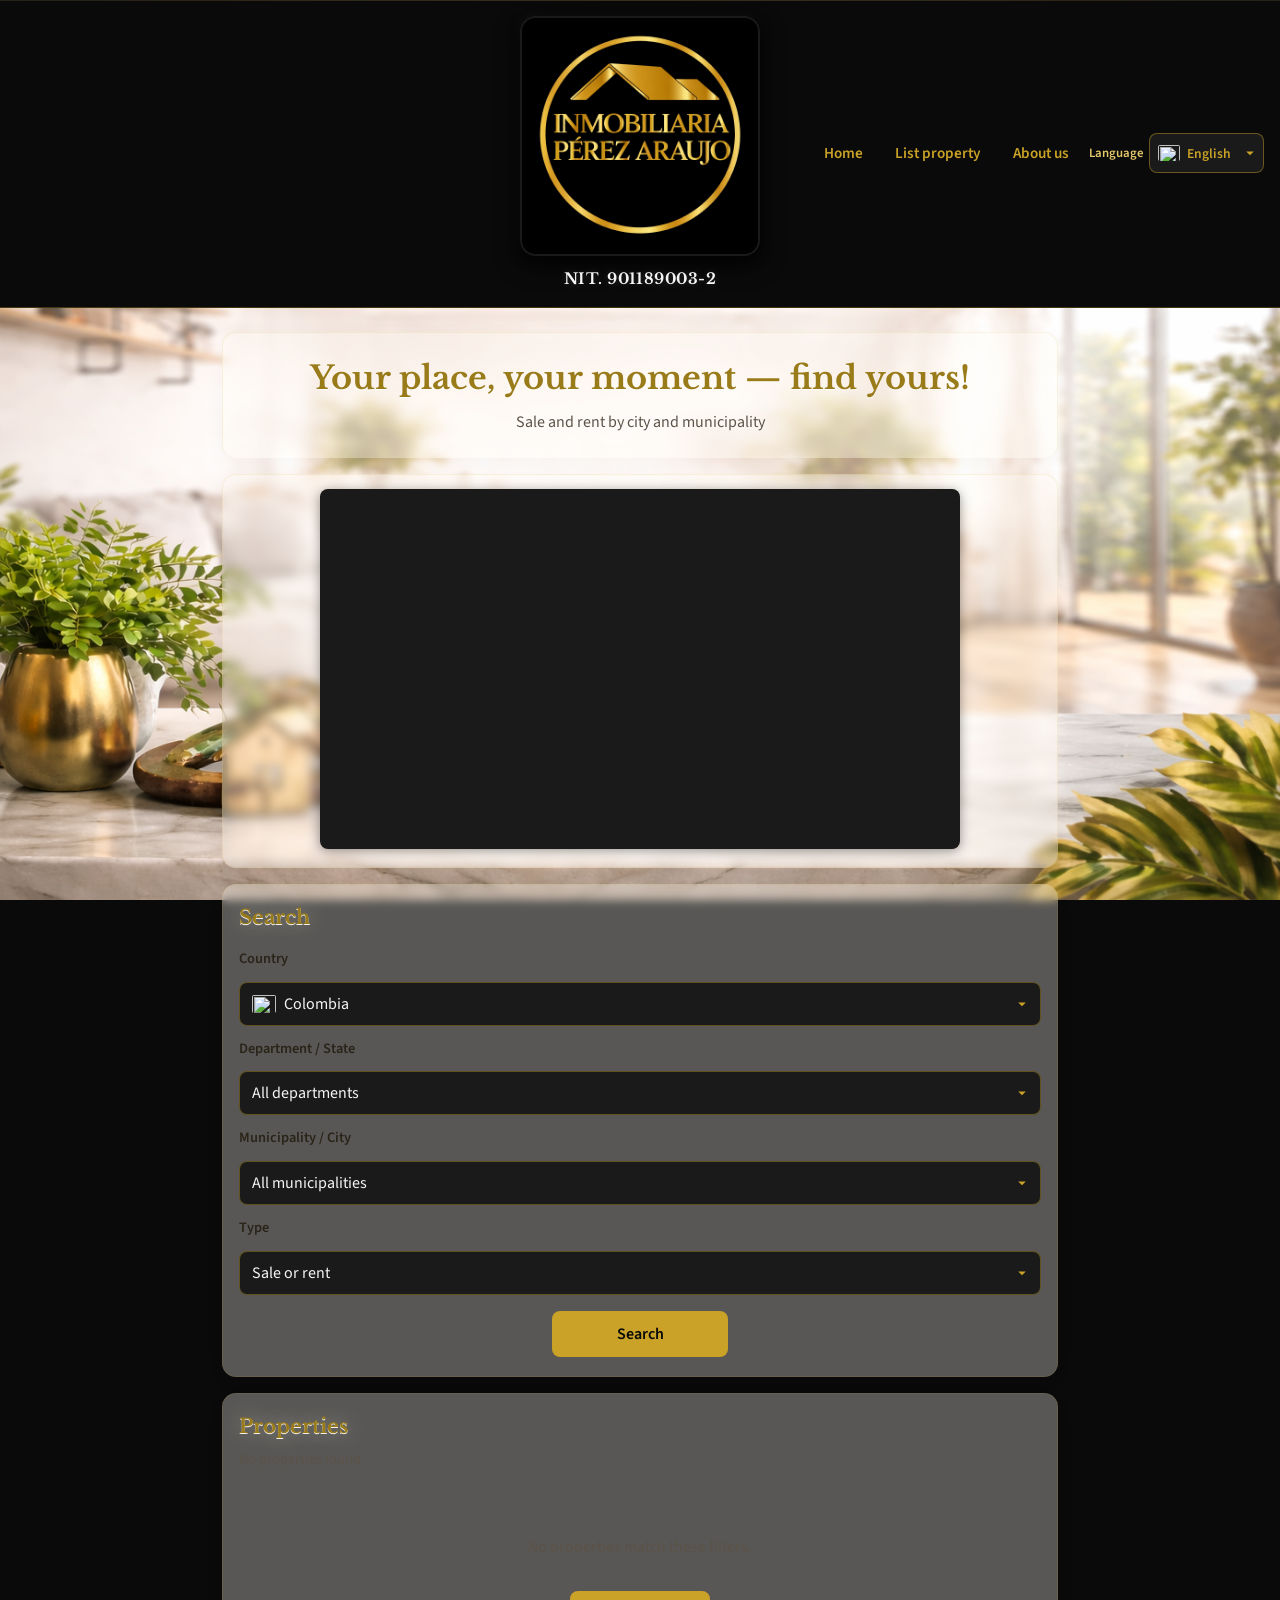
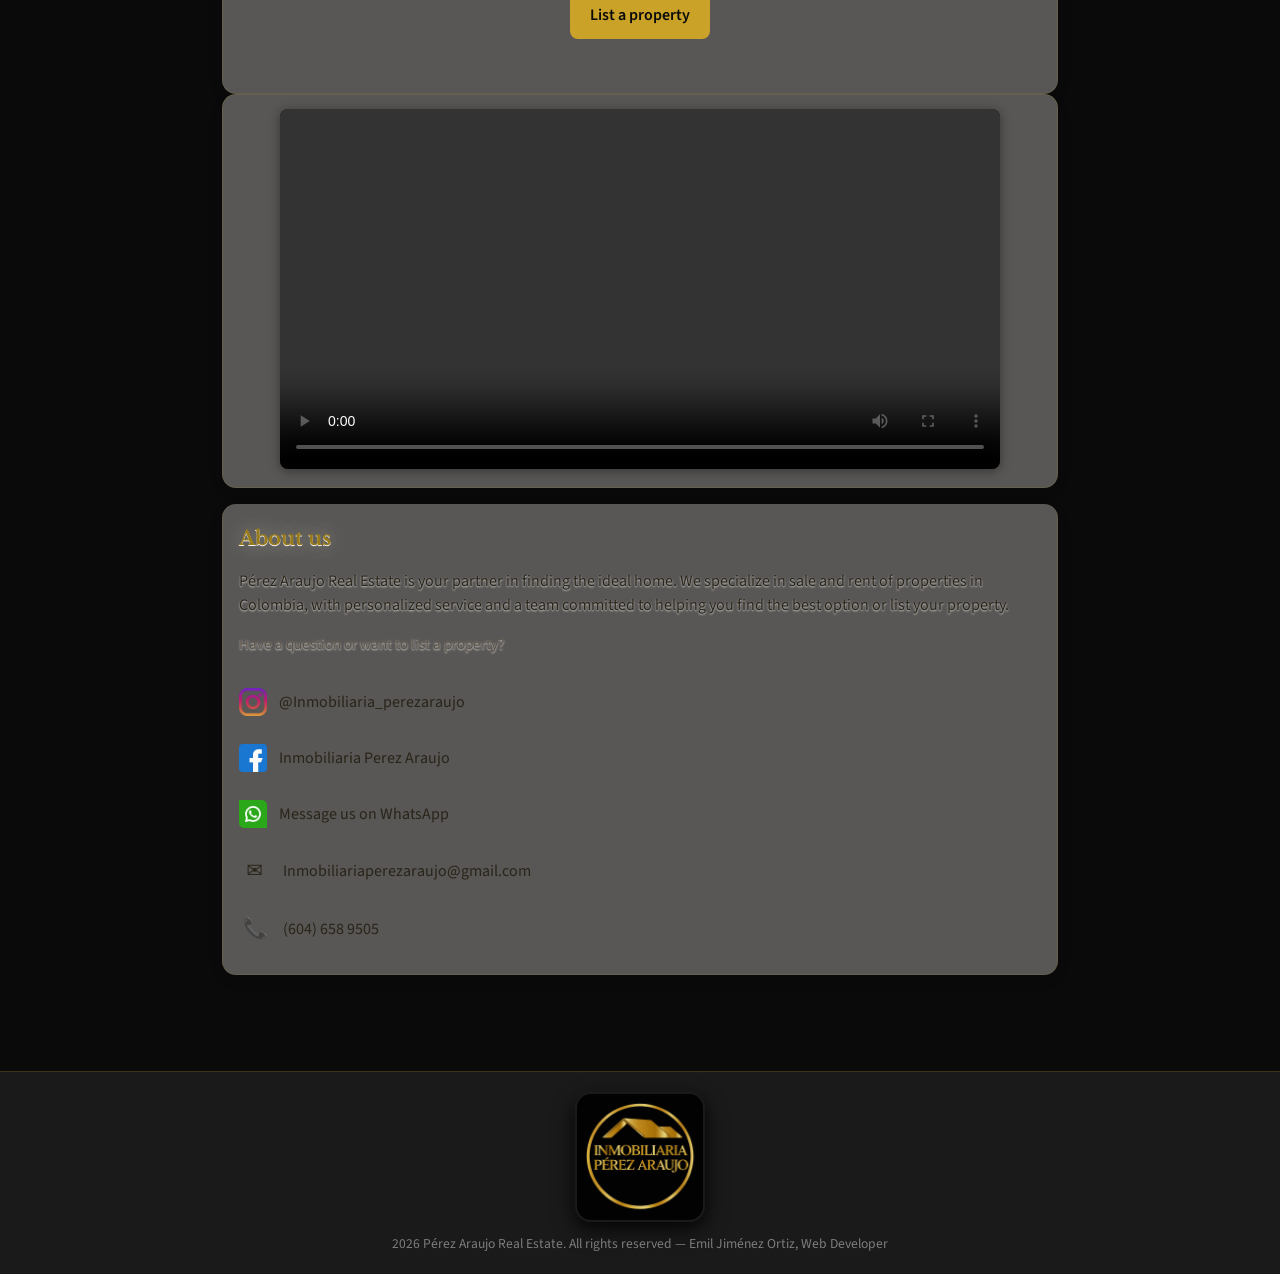
==== index.html @ 7ef1c7b6 "Commit 220326 7" ====
<!DOCTYPE html>
<html lang="es">
<head>
  <meta charset="UTF-8">
  <meta name="viewport" content="width=device-width, initial-scale=1, viewport-fit=cover">
  <meta name="theme-color" content="#0a0a0a">
  <meta name="apple-mobile-web-app-capable" content="yes">
  <meta name="mobile-web-app-capable" content="yes">
  <meta name="apple-mobile-web-app-status-bar-style" content="black-translucent">
  <meta name="apple-mobile-web-app-title" content="Pérez Araujo">
  <title data-i18n="meta.title_index">Inmobiliaria Pérez Araujo | Venta y arriendo</title>
  <link rel="icon" type="image/png" href="image/logo/PerezAraujoLogo.png">
  <link rel="apple-touch-icon" sizes="180x180" href="image/logo/PerezAraujoLogo.png">
  <link rel="manifest" href="manifest.json">
  <link rel="preconnect" href="https://fonts.googleapis.com">
  <link rel="preconnect" href="https://fonts.gstatic.com" crossorigin>
  <link href="https://fonts.googleapis.com/css2?family=Libre+Baskerville:wght@400;700&family=Source+Sans+3:wght@400;600;700&display=swap" rel="stylesheet">
  <link rel="stylesheet" href="css/styles.css?v=2">
</head>
<body data-i18n-page="index">
  <header class="header">
    <a href="index.html" class="logo-link" data-i18n-aria="header.logo_aria" aria-label="Inicio">
      <img src="image/logo/PerezAraujoLogo.png" alt="Inmobiliaria Pérez Araujo" class="logo">
    </a>
    <p class="header__nit">NIT. 901189003-2</p>
    <nav class="nav" aria-label="Principal">
      <a href="index.html" data-i18n="nav.home">Inicio</a>
      <a href="publicar.html" data-i18n="nav.publish">Publicar</a>
      <a href="#quienes-somos" data-i18n="nav.about">Quiénes somos</a>
      <div class="header-lang">
        <span class="header-lang__label" id="header-lang-label" data-i18n="lang.label">Idioma</span>
        <div class="header-lang-wrap" id="header-lang-wrap">
          <button type="button" class="header-lang__trigger" id="header-lang-trigger" aria-haspopup="listbox" aria-expanded="false" aria-labelledby="header-lang-label">
            <span class="header-lang__trigger-inner" id="header-lang-trigger-inner">
              <img src="https://flagcdn.com/es.svg" alt="" class="header-lang__flag" width="22" height="16" aria-hidden="true">
              <span class="header-lang__name">Español</span>
            </span>
          </button>
          <div class="header-lang-list oculto" id="header-lang-list" role="listbox" aria-labelledby="header-lang-label">
            <button type="button" class="header-lang-item" role="option" data-lang="es">
              <img src="https://flagcdn.com/es.svg" alt="" class="header-lang__flag" width="22" height="16" aria-hidden="true">
              <span>Español</span>
            </button>
            <button type="button" class="header-lang-item" role="option" data-lang="en">
              <img src="https://flagcdn.com/gb.svg" alt="" class="header-lang__flag" width="22" height="16" aria-hidden="true">
              <span>English</span>
            </button>
            <button type="button" class="header-lang-item" role="option" data-lang="pt">
              <img src="https://flagcdn.com/br.svg" alt="" class="header-lang__flag" width="22" height="16" aria-hidden="true">
              <span>Português</span>
            </button>
            <button type="button" class="header-lang-item" role="option" data-lang="ru">
              <img src="https://flagcdn.com/ru.svg" alt="" class="header-lang__flag" width="22" height="16" aria-hidden="true">
              <span>Русский</span>
            </button>
          </div>
        </div>
      </div>
    </nav>
  </header>

  <main class="main">
    <section class="hero">
      <h1 data-i18n="hero.title">Tu lugar, tu momento ¡Encuentra el tuyo!</h1>
      <p data-i18n="hero.subtitle">Venta y arriendo por ciudad y municipio</p>
    </section>

    <!-- Video del banner (iframe según URL guardada en Firebase o este enlace por defecto).
         Panel admin → «Editar banner publicitario»: YouTube, Drive, Facebook, Instagram, TikTok, MP4… -->
    <section class="video-youtube" id="seccion-video" data-i18n-aria="video_youtube.aria" aria-label="Video" data-youtube-url="https://www.youtube.com/watch?v=8-34qjs46Js">
      <div class="video-youtube__wrap" id="banner-video-wrap"></div>
    </section>

    <section class="buscar" data-i18n-aria="buscar.aria" aria-label="Buscar propiedades">
      <h2 data-i18n="buscar.title">Buscar</h2>
      <form class="filtros" id="form-filtros">
        <label class="label" id="filtro-pais-label" for="filtro-pais-trigger" data-i18n="label.country">País</label>
        <div class="filtro-pais-wrap" id="filtro-pais-wrap">
          <input type="hidden" name="pais" id="filtro-pais" value="Colombia">
          <button type="button" class="filtro-pais-trigger input" id="filtro-pais-trigger" aria-haspopup="listbox" aria-expanded="false" aria-labelledby="filtro-pais-label">
            <span class="filtro-pais-trigger-content" id="filtro-pais-trigger-content">
              <img src="https://flagcdn.com/co.svg" alt="" class="filtro-pais-flag" width="24" height="18" aria-hidden="true">
              <span>Colombia</span>
            </span>
          </button>
          <div class="filtro-pais-list oculto" id="filtro-pais-list" role="listbox" data-i18n-aria="filtro_pais_list_aria" aria-label="Seleccionar país"></div>
        </div>
        <div class="filtro-colombia-ubicacion" id="filtro-colombia-ubicacion">
          <label class="label" for="filtro-ciudad" data-i18n="label.department">Departamento</label>
          <select name="departamento" id="filtro-ciudad" class="input">
            <option value="">Todos los departamentos</option>
          </select>
          <label class="label" for="filtro-municipio" data-i18n="label.municipality">Municipio</label>
          <select name="municipio" id="filtro-municipio" class="input">
            <option value="">Todos los municipios</option>
          </select>
        </div>
        <label class="label" data-i18n="label.type">Tipo</label>
        <select name="tipo" id="filtro-tipo" class="input">
          <option value="" data-i18n="opt.type_any">Venta o arriendo</option>
          <option value="venta" data-i18n="opt.type_sale">Venta</option>
          <option value="arriendo" data-i18n="opt.type_rent">Arriendo</option>
          <option value="arriendo-dia" data-i18n="opt.type_daily">Arriendo por día</option>
        </select>
        <button type="submit" class="btn btn-buscar" data-i18n="btn.search">Buscar</button>
      </form>
    </section>

    <section class="listado" data-i18n-aria="props.aria" aria-label="Propiedades">
      <h2 data-i18n="props.title">Propiedades</h2>
      <p class="resultados-info" id="resultados-info"></p>
      <div class="grid-propiedades" id="grid-propiedades">
        <!-- Se llena con JS -->
      </div>
      <div class="sin-resultados oculto" id="sin-resultados">
        <p data-i18n="props.empty_filters">No hay propiedades con esos filtros.</p>
        <a href="publicar.html" class="btn" data-i18n="props.empty_cta">Publicar una propiedad</a>
      </div>
    </section>

    <section class="video-local" data-i18n-aria="video_local.aria" aria-label="Video institucional">
      <div class="video-local__wrap" id="video-institucional-wrap"></div>
    </section>

    <section class="quienes-somos" id="quienes-somos">
      <h2 data-i18n="about.title">Quiénes somos</h2>
      <p class="quienes-somos__texto" data-i18n="about.text">
        Inmobiliaria Pérez Araujo es tu aliada en la búsqueda del hogar ideal. Nos especializamos en venta y arriendo de propiedades en Colombia, con atención personalizada y un equipo comprometido en ayudarte a encontrar la mejor opción o a publicar tu inmueble.
      </p>
      <p class="quienes-somos__cta" data-i18n="about.cta">¿Tienes alguna consulta o quieres publicar una propiedad?</p>
      <div class="quienes-somos__redes contacto-links">
        <a href="https://instagram.com/Inmobiliaria_perezaraujo" target="_blank" rel="noopener" class="contacto-item contacto-item--red" aria-label="Instagram">
          <img src="image/redes/instagram.png" alt="" class="contacto-item__logo" width="28" height="28" aria-hidden="true">
          <span>@Inmobiliaria_perezaraujo</span>
        </a>
        <a href="https://facebook.com/InmobiliariaPerezAraujo" target="_blank" rel="noopener" class="contacto-item contacto-item--red" aria-label="Facebook">
          <img src="image/redes/facebook.png" alt="" class="contacto-item__logo" width="28" height="28" aria-hidden="true">
          <span>Inmobiliaria Perez Araujo</span>
        </a>
        <a href="#" class="contacto-item contacto-item--red" id="link-whatsapp-contacto" target="_blank" rel="noopener" aria-label="WhatsApp">
          <img src="image/redes/whatsaap.png" alt="" class="contacto-item__logo" width="28" height="28" aria-hidden="true">
          <span data-i18n="contact.wa_span">Escríbenos por WhatsApp</span>
        </a>
        <a href="mailto:Inmobiliariaperezaraujo@gmail.com" class="contacto-item" aria-label="Correo">
          <span class="icon" aria-hidden="true">✉</span>
          <span>Inmobiliariaperezaraujo@gmail.com</span>
        </a>
        <a href="tel:+576046589505" class="contacto-item" aria-label="Teléfono">
          <span class="icon" aria-hidden="true">📞</span>
          <span>(604) 658 9505</span>
        </a>
      </div>
    </section>
  </main>

  <div class="ios-install-banner" id="ios-install-banner" aria-hidden="true">
    <div class="ios-install-banner__content">
      <p class="ios-install-banner__title" data-i18n="ios.title">Para instalar esta app en tu iPhone:</p>
      <ol class="ios-install-banner__steps">
        <li data-i18n-html="ios.li1">Toca el botón Compartir ⬆️ en Safari.</li>
        <li data-i18n-html="ios.li2">Elige <strong>Añadir a pantalla de inicio</strong>.</li>
        <li data-i18n-html="ios.li3">Confirma tocando <strong>Añadir</strong>.</li>
      </ol>
    </div>
    <button type="button" class="ios-install-banner__close" data-ios-banner-close data-i18n="ios.close">Cerrar</button>
  </div>

  <button type="button" class="install-btn" id="install-btn" data-i18n="install.btn" data-i18n-aria="install.aria" aria-label="Instalar aplicación">
    Instalar app
  </button>

  <footer class="footer">
    <img src="image/logo/PerezAraujoLogo.png" alt="" class="footer-logo" width="160" height="80">
    <p class="footer-dev" data-i18n="footer.rights">2026 Inmobiliaria Pérez Araujo. Todos los derechos reservados a Emil Jiménez Ortiz — Desarrollador Web</p>
  </footer>

  <script src="js/i18n.js"></script>
  <script src="js/video-embed.js"></script>
  <script src="js/datos.js"></script>
  <script src="js/firebase-config.js"></script>
  <script src="https://www.gstatic.com/firebasejs/10.7.1/firebase-app-compat.js"></script>
  <script src="https://www.gstatic.com/firebasejs/10.7.1/firebase-firestore-compat.js"></script>
  <script src="js/firebase-app.js"></script>
  <script src="js/colombia-data.js"></script>
  <script src="js/PaisesBanderas-data.js"></script>
  <script src="js/app.js"></script>
  <script src="js/pwa.js"></script>
</body>
</html>
---- css/styles.css ----
/* Inmobiliaria Pérez Araujo - Mobile first, negro y dorado */
/* Cache bust (fondo): sube el número en ?v= al reemplazar PNGs con el mismo nombre. */

:root {
  --negro: #0a0a0a;
  --negro-suave: #1a1a1a;
  --dorado: #c9a227;
  --dorado-claro: #e5c76b;
  --dorado-oscuro: #9a7b1a;
  --blanco: #f5f5f5;
  --gris: #888;
  /* Texto sobre fondo claro (imagen); mantiene tono cálido con el dorado */
  --texto-sobre-fondo: #2a2419;
  --texto-sobre-fondo-muted: #5c5348;
  /* Panel “vidrio”; sube 0.32 → 0.38–0.45 si el texto pierde contraste */
  --panel-sobre-fondo: rgba(255, 251, 245, 0.32);
  --panel-sobre-fondo-borde: rgba(201, 162, 39, 0.12);
  --panel-sobre-fondo-sombra: 0 5px 20px rgba(42, 36, 25, 0.04);
  --panel-sobre-fondo-blur: 5px;
  --touch-min: 44px;
  --radio: 8px;
  --sombra: 0 2px 12px rgba(0,0,0,0.4);
  /* Fondo: móvil (ancho < 768px) vs escritorio. Sustituye FondoPerezAraujo-movil.png por tu arte vertical. */
  --app-fondo-movil: url("../image/fondo/FondoPerezAraujo-movil.png?v=2");
  --app-fondo-escritorio: url("../image/fondo/FondoPerezAraujo.png?v=2");
}

*,
*::before,
*::after {
  box-sizing: border-box;
}

html {
  font-size: 16px;
  -webkit-text-size-adjust: 100%;
  scroll-behavior: smooth;
  background-color: var(--negro);
}

body {
  margin: 0;
  font-family: 'Source Sans 3', system-ui, sans-serif;
  background: transparent;
  color: var(--blanco);
  line-height: 1.5;
  min-height: 100vh;
  min-height: 100dvh;
  display: flex;
  flex-direction: column;
  position: relative;
}

/* Fondo: móvil = imagen completa (contain); escritorio = sin bandas laterales (cover) */
body::before {
  content: "";
  position: fixed;
  inset: 0;
  z-index: -1;
  pointer-events: none;
  background-color: var(--negro);
  background-image: var(--app-fondo-movil);
  background-size: contain;
  background-position: center center;
  background-repeat: no-repeat;
}

@media (min-width: 768px) {
  body::before {
    background-image: var(--app-fondo-escritorio);
    /* Cubre todo el ancho; evita bandas negras a los lados (puede recortar arriba/abajo) */
    background-size: cover;
  }
}

img {
  max-width: 100%;
  height: auto;
  display: block;
}

a {
  color: var(--dorado);
  text-decoration: none;
}
a:hover, a:focus-visible {
  color: var(--dorado-claro);
  text-decoration: underline;
}

/* Header: no fijo, scroll con la página */
.header {
  position: relative !important;
  top: auto !important;
  background: var(--negro);
  border-bottom: 1px solid rgba(201, 162, 39, 0.3);
  padding: 1rem;
  display: flex;
  flex-direction: column;
  align-items: center;
  justify-content: center;
  gap: 0.75rem;
}

.logo-link {
  flex-shrink: 0;
  text-decoration: none;
  display: block;
  text-align: center;
}
.header__nit {
  margin: 0;
  color: var(--blanco);
  font-weight: 700;
  font-family: 'Libre Baskerville', serif;
  font-size: 0.95rem;
  letter-spacing: 0.03em;
  text-shadow: 0 0 10px rgba(245, 245, 245, 0.18);
  text-transform: uppercase;
}
.logo {
  max-height: 220px;
  width: auto;
  margin: 0 auto;
  display: block;
  border-radius: 16px;
  border: 2px solid #1a1a1a;
  box-shadow:
    0 8px 24px rgba(0, 0, 0, 0.7),
    0 4px 12px rgba(0, 0, 0, 0.5),
    -2px -2px 8px rgba(255, 255, 255, 0.04),
    inset 0 1px 0 rgba(255, 255, 255, 0.03);
}

.nav {
  display: flex;
  gap: 0.5rem;
  justify-content: center;
  flex-wrap: wrap;
  align-items: center;
}
.nav a {
  padding: 0.5rem 0.75rem;
  min-height: var(--touch-min);
  display: inline-flex;
  align-items: center;
  font-weight: 600;
  font-size: 0.95rem;
}

/* Selector de idioma con banderas (header) */
.header-lang {
  display: flex;
  align-items: center;
  gap: 0.35rem;
  flex-wrap: wrap;
}
.header-lang__label {
  font-size: 0.8rem;
  font-weight: 600;
  color: var(--dorado-claro);
  margin: 0;
  white-space: nowrap;
}
.header-lang-wrap {
  position: relative;
}
.header-lang__trigger {
  display: inline-flex;
  align-items: center;
  min-height: 40px;
  padding: 0.35rem 2rem 0.35rem 0.5rem;
  font-size: 0.85rem;
  font-weight: 600;
  font-family: inherit;
  color: var(--dorado);
  background: var(--negro-suave);
  border: 1px solid rgba(201, 162, 39, 0.45);
  border-radius: var(--radio);
  cursor: pointer;
  text-align: left;
  background-image: url("data:image/svg+xml,%3Csvg xmlns='http://www.w3.org/2000/svg' width='12' height='12' fill='%23c9a227' viewBox='0 0 16 16'%3E%3Cpath d='M8 11L3 6h10l-5 5z'/%3E%3C/svg%3E");
  background-repeat: no-repeat;
  background-position: right 0.45rem center;
}
.header-lang__trigger:hover,
.header-lang__trigger:focus-visible {
  border-color: rgba(201, 162, 39, 0.7);
  color: var(--dorado-claro);
  outline: none;
}
.header-lang__trigger:focus-visible {
  outline: 2px solid var(--dorado);
  outline-offset: 2px;
}
.header-lang__trigger-inner {
  display: inline-flex;
  align-items: center;
  gap: 0.45rem;
}
.header-lang__flag {
  flex-shrink: 0;
  display: block;
  border-radius: 2px;
  object-fit: cover;
}
.header-lang__name {
  white-space: nowrap;
}
.header-lang-list {
  position: absolute;
  top: calc(100% + 4px);
  right: 0;
  min-width: 11rem;
  margin: 0;
  padding: 0.35rem 0;
  list-style: none;
  background: var(--negro-suave);
  border: 1px solid rgba(201, 162, 39, 0.4);
  border-radius: var(--radio);
  box-shadow: var(--sombra);
  z-index: 50;
}
.header-lang-item {
  display: flex;
  align-items: center;
  gap: 0.5rem;
  width: 100%;
  margin: 0;
  padding: 0.5rem 0.75rem;
  border: none;
  background: transparent;
  font-size: 0.9rem;
  font-weight: 600;
  font-family: inherit;
  color: var(--blanco);
  cursor: pointer;
  text-align: left;
}
.header-lang-item:hover,
.header-lang-item:focus-visible {
  background: rgba(201, 162, 39, 0.15);
  color: var(--dorado-claro);
  outline: none;
}
.header-lang-item .header-lang__flag {
  flex-shrink: 0;
}

/* Main */
.main {
  flex: 1;
  padding: 1rem;
  padding-bottom: 5rem;
  color: var(--texto-sobre-fondo);
}

/* Bloques de contenido: legibilidad sin tapar el fondo (fallback si no hay backdrop-filter) */
.main > .hero,
.main > .video-youtube,
.main > .buscar,
.main > .listado,
.main > .video-local,
.main > .quienes-somos {
  background: var(--panel-sobre-fondo);
  backdrop-filter: blur(var(--panel-sobre-fondo-blur));
  -webkit-backdrop-filter: blur(var(--panel-sobre-fondo-blur));
  border-radius: 14px;
  border: 1px solid var(--panel-sobre-fondo-borde);
  box-shadow: var(--panel-sobre-fondo-sombra);
}
.main > .hero {
  padding: 1.35rem 1.1rem 1.45rem;
  margin-bottom: 1rem;
  border-bottom: none;
}
.main > .video-youtube {
  padding: 0.9rem 0.85rem 1.1rem;
  margin: 0 0 1rem;
}
.main > .buscar {
  padding: 1.1rem 1rem 1.2rem;
  margin-bottom: 1rem;
}
.main > .listado {
  padding: 1.1rem 1rem 1.35rem;
  margin-bottom: 0;
}
.main > .video-local {
  padding: 0.9rem 0.85rem 1.1rem;
  margin: 0 0 1rem;
}
.main > .quienes-somos {
  padding: 1.2rem 1rem 1.4rem;
  margin-top: 0.25rem;
  border-top: none;
}

.main-form {
  max-width: 28rem;
  margin: 0 auto;
}

/* Hero */
.hero {
  text-align: center;
  padding: 1.5rem 0 2rem;
  border-bottom: 1px solid rgba(201, 162, 39, 0.2);
}
.hero h1 {
  font-family: 'Libre Baskerville', serif;
  font-size: 1.75rem;
  color: var(--dorado);
  margin: 0 0 0.5rem;
}
.hero .hero__nit {
  margin: 0;
  color: var(--texto-sobre-fondo);
  font-weight: 700;
  font-family: 'Libre Baskerville', serif;
  font-size: 1rem;
  letter-spacing: 0.03em;
}
.hero p {
  margin: 0;
  color: var(--texto-sobre-fondo-muted);
  font-size: 1rem;
}
.main .hero h1,
.main .buscar h2,
.main .listado h2,
.main .contacto h2,
.main .quienes-somos h2 {
  color: var(--dorado-oscuro);
  text-shadow: 0 1px 0 rgba(255, 255, 255, 0.92), 0 0 20px rgba(255, 248, 235, 0.45);
}
.main .hero p,
.main .quienes-somos__texto,
.main .quienes-somos__cta {
  text-shadow: 0 1px 2px rgba(255, 255, 255, 0.75);
}
.hero-chico .hero h1 { font-size: 1.5rem; }
.hero-chico { padding: 1rem 0 1.5rem; }

/* Video YouTube (reproductor incrustado) */
.video-youtube {
  margin: 1rem 0 1.5rem;
}
.video-youtube__wrap {
  position: relative;
  width: 100%;
  max-width: 640px;
  margin: 0 auto;
  aspect-ratio: 16 / 9;
  border-radius: var(--radio);
  overflow: hidden;
  background: var(--negro-suave);
  box-shadow: var(--sombra);
}
.video-youtube__iframe {
  position: absolute;
  top: 0;
  left: 0;
  width: 100%;
  height: 100%;
  border: none;
}
.video-youtube__link {
  display: block;
  text-decoration: none;
  color: var(--texto-sobre-fondo);
  max-width: 640px;
  margin: 0 auto;
}
.video-youtube__link:hover {
  color: var(--dorado-claro);
}
.video-youtube__link:hover .video-youtube__play {
  background: rgba(201, 162, 39, 0.95);
  transform: scale(1.1);
}
.video-youtube__thumb {
  display: block;
  width: 100%;
  height: 100%;
  object-fit: cover;
}
.video-youtube__play {
  position: absolute;
  top: 50%;
  left: 50%;
  transform: translate(-50%, -50%);
  width: 68px;
  height: 68px;
  border-radius: 50%;
  background: rgba(255, 0, 0, 0.9);
  color: #fff;
  display: flex;
  align-items: center;
  justify-content: center;
  font-size: 1.75rem;
  padding-left: 6px;
  transition: background 0.2s, transform 0.2s;
}
.video-youtube__label {
  display: block;
  text-align: center;
  font-size: 0.9rem;
  margin-top: 0.5rem;
}
.video-youtube.oculto {
  display: none;
}

/* Video local (archivo en image/video/) */
.video-local {
  margin: 1rem 0 1.5rem;
}
.video-local__wrap {
  width: 100%;
  max-width: 720px;
  margin: 0 auto;
  border-radius: var(--radio);
  overflow: hidden;
  background: var(--negro-suave);
  box-shadow: var(--sombra);
}
.video-local__video {
  display: block;
  width: 100%;
  height: auto;
}

/* Contenedor 16:9 para iframes (Drive, TikTok, etc.) en video institucional */
.video-embed-aspect {
  position: relative;
  width: 100%;
  aspect-ratio: 16 / 9;
}
.video-embed-aspect iframe,
.video-embed-aspect video {
  position: absolute;
  top: 0;
  left: 0;
  width: 100%;
  height: 100%;
  border: none;
  object-fit: contain;
}
.video-embed__iframe {
  display: block;
}
.video-embed__external {
  display: inline-flex;
  margin: 0 auto;
}
.video-embed--link-only {
  display: flex;
  justify-content: center;
  align-items: center;
  min-height: 100px;
  padding: 0.75rem;
}

/* Buscar / Filtros */
.buscar {
  margin-bottom: 1.5rem;
}
.buscar h2,
.listado h2,
.contacto h2 {
  font-family: 'Libre Baskerville', serif;
  font-size: 1.25rem;
  color: var(--dorado);
  margin: 0 0 1rem;
}

.filtros {
  display: grid;
  gap: 0.75rem;
}
.filtro-colombia-ubicacion {
  display: contents;
}
.filtro-colombia-ubicacion.oculto {
  display: none;
}
.filtro-pais-wrap {
  position: relative;
}
.filtro-pais-trigger {
  width: 100%;
  min-height: var(--touch-min);
  padding: 0.6rem 0.75rem;
  font-size: 1rem;
  font-family: inherit;
  color: var(--blanco);
  background: var(--negro-suave);
  border: 1px solid rgba(201, 162, 39, 0.4);
  border-radius: var(--radio);
  cursor: pointer;
  text-align: left;
  display: flex;
  align-items: center;
  -webkit-appearance: none;
  appearance: none;
  background-image: url("data:image/svg+xml,%3Csvg xmlns='http://www.w3.org/2000/svg' width='12' height='12' fill='%23c9a227' viewBox='0 0 16 16'%3E%3Cpath d='M8 11L3 6h10l-5 5z'/%3E%3C/svg%3E");
  background-repeat: no-repeat;
  background-position: right 0.75rem center;
  padding-right: 2.25rem;
}
.filtro-pais-trigger-content {
  display: flex;
  align-items: center;
  gap: 0.5rem;
}
.filtro-pais-flag {
  flex-shrink: 0;
  display: block;
  border-radius: 2px;
}
.filtro-pais-list {
  position: absolute;
  top: 100%;
  left: 0;
  right: 0;
  margin-top: 2px;
  max-height: 280px;
  overflow-y: auto;
  background: var(--negro-suave);
  border: 1px solid rgba(201, 162, 39, 0.4);
  border-radius: var(--radio);
  z-index: 10;
  box-shadow: var(--sombra);
}
.filtro-pais-item {
  display: flex;
  align-items: center;
  gap: 0.5rem;
  padding: 0.5rem 0.75rem;
  cursor: pointer;
  color: var(--blanco);
  font-size: 1rem;
  border-bottom: 1px solid rgba(255,255,255,0.06);
}
.filtro-pais-item:last-child {
  border-bottom: none;
}
.filtro-pais-item:hover {
  background: rgba(201, 162, 39, 0.15);
}
.label {
  display: block;
  font-size: 0.9rem;
  font-weight: 600;
  color: var(--blanco);
}
.main .label {
  color: var(--texto-sobre-fondo);
}
.input {
  width: 100%;
  min-height: var(--touch-min);
  padding: 0.6rem 0.75rem;
  font-size: 1rem;
  font-family: inherit;
  color: var(--blanco);
  background: var(--negro-suave);
  border: 1px solid rgba(201, 162, 39, 0.4);
  border-radius: var(--radio);
  -webkit-appearance: none;
  appearance: none;
  background-image: url("data:image/svg+xml,%3Csvg xmlns='http://www.w3.org/2000/svg' width='12' height='12' fill='%23c9a227' viewBox='0 0 16 16'%3E%3Cpath d='M8 11L3 6h10l-5 5z'/%3E%3C/svg%3E");
  background-repeat: no-repeat;
  background-position: right 0.75rem center;
  padding-right: 2.25rem;
}
select.input {
  cursor: pointer;
}
input.input {
  background-image: none;
  padding-right: 0.75rem;
}
.input::placeholder {
  color: var(--gris);
}
.input:focus {
  outline: 2px solid var(--dorado);
  outline-offset: 2px;
}

.input-area {
  min-height: 6rem;
  resize: vertical;
}

.btn {
  min-height: var(--touch-min);
  padding: 0.75rem 1.25rem;
  font-size: 1rem;
  font-weight: 600;
  font-family: inherit;
  color: var(--negro);
  background: var(--dorado);
  border: none;
  border-radius: var(--radio);
  cursor: pointer;
  display: inline-flex;
  align-items: center;
  justify-content: center;
  text-decoration: none;
  transition: background 0.2s, color 0.2s;
}
.btn:hover, .btn:focus-visible {
  background: var(--dorado-claro);
  color: var(--negro);
  outline: none;
}
.btn-buscar {
  margin-top: 0.25rem;
}

/* Listado propiedades */
.resultados-info {
  font-size: 0.9rem;
  color: var(--texto-sobre-fondo-muted);
  margin: -0.5rem 0 1rem;
}

.grid-propiedades {
  display: grid;
  gap: 1rem;
}

.tarjeta {
  background: var(--negro-suave);
  border: 1px solid rgba(201, 162, 39, 0.25);
  border-radius: var(--radio);
  overflow: hidden;
  box-shadow:
    0 10px 25px rgba(0, 0, 0, 0.8),
    0 0 0 1px rgba(201, 162, 39, 0.15);
  transform: translate3d(0, 0, 0);
  transition: transform 0.2s ease-out, box-shadow 0.2s ease-out, border-color 0.2s ease-out;
}
.tarjeta:hover,
.tarjeta:focus-within {
  transform: translate3d(0, -6px, 0);
  box-shadow:
    0 18px 35px rgba(0, 0, 0, 0.9),
    0 0 0 1px rgba(201, 162, 39, 0.35),
    0 0 24px rgba(201, 162, 39, 0.25);
  border-color: rgba(201, 162, 39, 0.65);
}
.tarjeta-imagen {
  aspect-ratio: 16/10;
  background: var(--negro);
  display: flex;
  align-items: center;
  justify-content: center;
  color: var(--gris);
  font-size: 2.5rem;
  position: relative;
}
.tarjeta-imagen-link {
  display: block;
  text-decoration: none;
  color: inherit;
}
.tarjeta-imagen-link:hover,
.tarjeta-imagen-link:focus-visible {
  text-decoration: none;
}
.tarjeta-imagen-link .tarjeta-imagen img {
  width: 100%;
  height: 100%;
  object-fit: cover;
}
.tarjeta-n-fotos {
  position: absolute;
  bottom: 0.5rem;
  right: 0.5rem;
  padding: 0.2rem 0.5rem;
  font-size: 0.75rem;
  font-weight: 600;
  background: rgba(0, 0, 0, 0.75);
  color: var(--dorado-claro);
  border-radius: 4px;
}
.tarjeta-titulo-link {
  color: inherit;
  text-decoration: none;
}
.tarjeta-titulo-link:hover,
.tarjeta-titulo-link:focus-visible {
  color: var(--dorado-claro);
  text-decoration: underline;
}
.tarjeta-cuerpo {
  padding: 1rem;
}
.tarjeta-tipo {
  font-size: 0.75rem;
  text-transform: uppercase;
  letter-spacing: 0.05em;
  color: var(--dorado);
  margin-bottom: 0.25rem;
}
.tarjeta-titulo {
  font-family: 'Libre Baskerville', serif;
  font-size: 1.1rem;
  margin: 0 0 0.5rem;
  color: var(--blanco);
}
.tarjeta-ubicacion {
  font-size: 0.9rem;
  color: var(--gris);
  margin-bottom: 0.5rem;
}
.tarjeta-precio {
  font-weight: 700;
  color: var(--dorado);
  margin-bottom: 0.5rem;
}
.tarjeta-codigo {
  font-size: 0.85rem;
  color: var(--dorado-claro);
  margin: 0 0 0.25rem;
}
.tarjeta-video {
  display: inline-block;
  font-size: 0.9rem;
  color: var(--dorado-claro);
  margin-bottom: 0.75rem;
  text-decoration: none;
}
.tarjeta-video:hover {
  color: var(--dorado);
  text-decoration: underline;
}
.tarjeta .btn {
  width: 100%;
}
.tarjeta-ver-mas {
  display: block;
  width: 100%;
  text-align: center;
  margin-bottom: 0.5rem;
  background: transparent;
  color: var(--dorado);
  border: 1px solid rgba(201, 162, 39, 0.5);
  min-height: var(--touch-min);
  padding: 0.75rem 1.25rem;
  font-size: 1rem;
  font-weight: 600;
  font-family: inherit;
  border-radius: var(--radio);
  cursor: pointer;
  text-decoration: none;
}
.tarjeta-ver-mas:hover,
.tarjeta-ver-mas:focus-visible {
  background: rgba(201, 162, 39, 0.15);
  color: var(--dorado-claro);
  border-color: var(--dorado);
  text-decoration: none;
}

.tarjeta-por-dia {
  margin-top: 0.75rem;
  padding-top: 0.75rem;
  border-top: 1px solid rgba(201, 162, 39, 0.2);
  display: grid;
  gap: 0.35rem;
}
.tarjeta-por-dia__label {
  font-size: 0.8rem;
  color: var(--dorado-claro);
  font-weight: 600;
  display: block;
  margin-top: 0.25rem;
}
.tarjeta-por-dia__label:first-of-type {
  margin-top: 0;
}
.tarjeta-por-dia__input {
  width: 100%;
  padding: 0.4rem 0.5rem;
  font-size: 0.9rem;
  border: 1px solid rgba(201, 162, 39, 0.3);
  border-radius: 4px;
  background: var(--negro);
  color: var(--blanco);
  box-sizing: border-box;
}
.tarjeta-por-dia .btn-whatsapp-por-dia {
  margin-top: 0.5rem;
  width: 100%;
  cursor: pointer;
}

.oculto {
  display: none !important;
}

.sin-resultados {
  text-align: center;
  padding: 2rem 1rem;
  color: var(--texto-sobre-fondo-muted);
}
.sin-resultados .btn {
  margin-top: 1rem;
}

/* Página detalle propiedad */
.main-detalle {
  max-width: 720px;
  margin: 0 auto;
  padding-left: 0.5rem;
  padding-right: 0.5rem;
  box-sizing: border-box;
}
.main-detalle *,
.main-detalle *::before,
.main-detalle *::after {
  box-sizing: border-box;
}
.detalle-cargando,
.detalle-no-encontrado {
  text-align: center;
  padding: 2rem 1rem;
  color: var(--texto-sobre-fondo-muted);
}
.detalle-no-encontrado .btn {
  margin-top: 1rem;
}
.detalle-wrap {
  padding: 1.15rem 0.9rem 2rem;
  max-width: 100%;
  overflow-x: hidden;
  background: var(--panel-sobre-fondo);
  backdrop-filter: blur(var(--panel-sobre-fondo-blur));
  -webkit-backdrop-filter: blur(var(--panel-sobre-fondo-blur));
  border-radius: 14px;
  border: 1px solid var(--panel-sobre-fondo-borde);
  box-shadow: var(--panel-sobre-fondo-sombra);
  box-sizing: border-box;
}
.main-detalle > .detalle-cargando,
.main-detalle > .detalle-no-encontrado {
  background: var(--panel-sobre-fondo);
  backdrop-filter: blur(var(--panel-sobre-fondo-blur));
  -webkit-backdrop-filter: blur(var(--panel-sobre-fondo-blur));
  border-radius: 14px;
  border: 1px solid var(--panel-sobre-fondo-borde);
  box-shadow: var(--panel-sobre-fondo-sombra);
}
.detalle-volver {
  display: inline-block;
  margin-bottom: 1rem;
  font-size: 0.95rem;
}
.detalle-galeria {
  margin-bottom: 1.5rem;
  border-radius: var(--radio);
  overflow: hidden;
  background: var(--negro-suave);
  border: 1px solid rgba(201, 162, 39, 0.25);
  max-width: 100%;
}
.detalle-galeria__principal {
  position: relative;
  /* En móvil, que la imagen aproveche alto de pantalla sin quedar gigante */
  aspect-ratio: auto;
  min-height: 0;
  max-height: 70vh;
  background: var(--negro);
}
.detalle-galeria__img {
  width: 100%;
  height: 100%;
  /* Que la foto llene el contenedor en detalle (aunque recorte un poco) */
  object-fit: cover;
  display: block;
  cursor: pointer;
}
.detalle-galeria__principal::after {
  content: 'Toca para ampliar';
  position: absolute;
  top: 0.5rem;
  left: 50%;
  transform: translateX(-50%);
  font-size: 0.75rem;
  color: rgba(255, 255, 255, 0.9);
  background: rgba(0, 0, 0, 0.5);
  padding: 0.25rem 0.5rem;
  border-radius: 4px;
  pointer-events: none;
}
.detalle-galeria__placeholder {
  width: 100%;
  height: 100%;
  display: flex;
  align-items: center;
  justify-content: center;
  font-size: 4rem;
  color: var(--gris);
}
.detalle-galeria__btn {
  position: absolute;
  top: 50%;
  transform: translateY(-50%);
  width: 44px;
  height: 44px;
  border: none;
  border-radius: 50%;
  background: rgba(0, 0, 0, 0.6);
  color: var(--blanco);
  font-size: 1.5rem;
  line-height: 1;
  cursor: pointer;
  display: flex;
  align-items: center;
  justify-content: center;
  padding: 0;
  transition: background 0.2s;
}
.detalle-galeria__btn:hover,
.detalle-galeria__btn:focus-visible {
  background: rgba(201, 162, 39, 0.9);
  color: var(--negro);
  outline: none;
}
.detalle-galeria__btn--prev {
  left: 0.5rem;
}
.detalle-galeria__btn--next {
  right: 0.5rem;
}
.detalle-galeria__dots {
  position: absolute;
  bottom: 0.75rem;
  left: 0;
  right: 0;
  display: flex;
  justify-content: center;
  gap: 0.35rem;
}
.detalle-galeria__dot {
  width: 8px;
  height: 8px;
  border-radius: 50%;
  border: none;
  padding: 0;
  background: rgba(255, 255, 255, 0.5);
  cursor: pointer;
  transition: background 0.2s;
}
.detalle-galeria__dot:hover {
  background: rgba(255, 255, 255, 0.8);
}
.detalle-galeria__dot--active {
  background: var(--dorado);
}
.detalle-info {
  padding: 0 0.25rem;
  max-width: 100%;
}
.detalle-tipo {
  font-size: 0.75rem;
  text-transform: uppercase;
  letter-spacing: 0.05em;
  color: var(--dorado);
  display: block;
  margin-bottom: 0.25rem;
}
.detalle-titulo {
  font-family: 'Libre Baskerville', serif;
  font-size: 1.35rem;
  color: var(--texto-sobre-fondo);
  margin: 0 0 0.5rem;
  word-wrap: break-word;
  text-shadow: 0 1px 0 rgba(255, 255, 255, 0.9);
}
.detalle-ubicacion {
  font-size: 1rem;
  color: var(--texto-sobre-fondo-muted);
  margin: 0 0 0.5rem;
}
.detalle-precio {
  font-weight: 700;
  font-size: 1.1rem;
  color: var(--dorado);
  margin: 0 0 1rem;
}
.detalle-codigo {
  font-size: 0.95rem;
  color: var(--dorado-claro);
  margin: 0 0 0.35rem;
}
.detalle-descripcion {
  font-size: 1rem;
  line-height: 1.6;
  color: var(--texto-sobre-fondo);
  margin-bottom: 1.25rem;
  white-space: pre-wrap;
  text-shadow: 0 1px 1px rgba(255, 255, 255, 0.65);
}
.detalle-video {
  margin: 1.5rem 0;
}
.detalle-video h3 {
  font-family: 'Libre Baskerville', serif;
  font-size: 1.1rem;
  color: var(--dorado);
  margin: 0 0 0.75rem;
}
.detalle-video__wrap {
  position: relative;
  width: 100%;
  max-width: 100%;
  aspect-ratio: 16 / 9;
  min-height: 180px;
  max-height: 320px;
  border-radius: var(--radio);
  overflow: hidden;
  background: var(--negro-suave);
}
.detalle-video__iframe {
  position: absolute;
  top: 0;
  left: 0;
  width: 100%;
  height: 100%;
  border: none;
}
.detalle-whatsapp {
  margin-top: 0.5rem;
  width: 100%;
  max-width: 20rem;
}

/* Lightbox: imagen a pantalla completa en detalle */
.detalle-lightbox {
  position: fixed;
  inset: 0;
  z-index: 100;
  background: rgba(0, 0, 0, 0.95);
  display: flex;
  align-items: center;
  justify-content: center;
  padding: 0.5rem;
  box-sizing: border-box;
}
.detalle-lightbox.oculto {
  display: none !important;
}
.detalle-lightbox__img {
  width: 100%;
  height: 100%;
  max-width: 100%;
  max-height: 100%;
  /* En el lightbox, que la imagen se ajuste a toda la pantalla */
  object-fit: cover;
}
.detalle-lightbox__cerrar {
  position: absolute;
  top: 1rem;
  right: 1rem;
  width: 48px;
  height: 48px;
  border: none;
  border-radius: 50%;
  background: rgba(255, 255, 255, 0.2);
  color: var(--blanco);
  font-size: 1.5rem;
  cursor: pointer;
  display: flex;
  align-items: center;
  justify-content: center;
  padding: 0;
  line-height: 1;
}
.detalle-lightbox__cerrar:hover,
.detalle-lightbox__cerrar:focus {
  background: var(--dorado);
  color: var(--negro);
  outline: none;
}
.detalle-lightbox__prev,
.detalle-lightbox__next {
  position: absolute;
  top: 50%;
  transform: translateY(-50%);
  width: 48px;
  height: 48px;
  border: none;
  border-radius: 50%;
  background: rgba(255, 255, 255, 0.2);
  color: var(--blanco);
  font-size: 1.75rem;
  cursor: pointer;
  display: flex;
  align-items: center;
  justify-content: center;
  padding: 0;
}
.detalle-lightbox__prev:hover,
.detalle-lightbox__next:hover,
.detalle-lightbox__prev:focus,
.detalle-lightbox__next:focus {
  background: var(--dorado);
  color: var(--negro);
  outline: none;
}
.detalle-lightbox__prev {
  left: 0.5rem;
}
.detalle-lightbox__next {
  right: 0.5rem;
}
.detalle-lightbox__prev.oculto,
.detalle-lightbox__next.oculto {
  display: none !important;
}

/* Quiénes somos */
.quienes-somos {
  margin-top: 2rem;
  padding-top: 1.5rem;
  border-top: 1px solid rgba(201, 162, 39, 0.2);
}
.quienes-somos h2 {
  font-family: 'Libre Baskerville', serif;
  font-size: 1.25rem;
  color: var(--dorado);
  margin: 0 0 1rem;
}
.quienes-somos__texto {
  color: var(--texto-sobre-fondo);
  font-size: 1rem;
  line-height: 1.5;
  margin: 0 0 1rem;
}
.quienes-somos__cta {
  color: var(--texto-sobre-fondo-muted);
  font-size: 0.95rem;
  margin: 0 0 1rem;
}
.quienes-somos .btn {
  display: inline-block;
}
.quienes-somos__redes {
  margin-top: 1.5rem;
}

/* Contacto (reservado para otras páginas si se necesita) */
.contacto {
  margin-top: 2rem;
  padding-top: 1.5rem;
  border-top: 1px solid rgba(201, 162, 39, 0.2);
}
.contacto-links {
  display: flex;
  flex-direction: column;
  gap: 0.75rem;
}
.contacto-item {
  min-height: var(--touch-min);
  display: flex;
  align-items: center;
  gap: 0.75rem;
  padding: 0.5rem 0;
  color: var(--texto-sobre-fondo);
  text-decoration: none;
  border-radius: var(--radio);
}
.contacto-item:hover, .contacto-item:focus-visible {
  color: var(--dorado-oscuro);
  text-decoration: none;
  background: rgba(201, 162, 39, 0.12);
}
.contacto-item .icon {
  font-size: 1.25rem;
  width: 2rem;
  text-align: center;
}
.contacto-item__logo {
  width: 28px;
  height: 28px;
  object-fit: contain;
  flex-shrink: 0;
}
.contacto-whatsapp {
  color: var(--dorado);
  font-weight: 600;
}

/* Botón instalar app (Android / navegadores que soportan PWA) */
.install-btn {
  position: fixed;
  top: 0.75rem;
  right: 1.25rem;
  min-height: 32px;
  padding: 0.4rem 0.9rem;
  border-radius: 999px;
  border: none;
  background: linear-gradient(135deg, var(--dorado-claro), var(--dorado-oscuro));
  color: var(--negro);
  font-weight: 700;
  font-size: 0.85rem;
  box-shadow: 0 3px 10px rgba(0, 0, 0, 0.55);
  display: flex;
  align-items: center;
  justify-content: center;
  z-index: 25;
}
.install-btn:hover,
.install-btn:focus-visible {
  background: linear-gradient(135deg, var(--dorado), var(--dorado-oscuro));
  color: var(--negro);
  outline: none;
}

/* Banner instrucciones iOS */
.ios-install-banner {
  position: fixed;
  top: 0;
  left: 0;
  right: 0;
  background: radial-gradient(circle at top, rgba(229, 199, 107, 0.35), rgba(10, 10, 10, 0.98));
  border-bottom: 1px solid rgba(229, 199, 107, 0.5);
  color: var(--blanco);
  padding: 0.75rem 1rem;
  display: flex;
  align-items: flex-start;
  justify-content: space-between;
  gap: 0.75rem;
  transform: translateY(-100%);
  transition: transform 0.3s ease-out;
  z-index: 30;
  font-size: 0.85rem;
}
.ios-install-banner--show {
  transform: translateY(0);
}
.ios-install-banner__content {
  max-width: 80%;
}
.ios-install-banner__title {
  margin: 0 0 0.25rem;
  font-weight: 700;
  color: var(--dorado-claro);
}
.ios-install-banner__steps {
  margin: 0;
  padding-left: 1.1rem;
}
.ios-install-banner__steps li {
  margin-bottom: 0.15rem;
}
.ios-install-banner__close {
  border: none;
  background: transparent;
  color: var(--blanco);
  font-size: 0.85rem;
  font-weight: 600;
  padding: 0.2rem 0.4rem;
}

/* Footer */
.footer {
  background: var(--negro-suave);
  border-top: 1px solid rgba(201, 162, 39, 0.2);
  padding: 1.25rem 1rem;
  text-align: center;
}
.footer-logo {
  max-height: 140px;
  width: auto;
  margin: 0 auto 0.75rem;
  opacity: 0.9;
  display: block;
  border-radius: 16px;
  border: 2px solid #1a1a1a;
  box-shadow:
    0 8px 24px rgba(0, 0, 0, 0.7),
    0 4px 12px rgba(0, 0, 0, 0.5),
    -2px -2px 8px rgba(255, 255, 255, 0.04),
    inset 0 1px 0 rgba(255, 255, 255, 0.03);
}
.footer p {
  margin: 0;
  font-size: 0.85rem;
  color: var(--gris);
}
.footer-dev {
  margin-top: 0.25rem;
  font-size: 0.85rem;
  color: var(--gris);
  opacity: 0.9;
}
.footer-dev-wa {
  display: inline-flex;
  align-items: center;
  margin-left: 0.35rem;
  color: #25d366;
  text-decoration: none;
  transition: opacity 0.2s;
}
.footer-dev-wa:hover,
.footer-dev-wa:focus-visible {
  opacity: 0.9;
  color: #25d366;
}
.footer-dev-wa__icon {
  width: 1.4rem;
  height: 1.4rem;
}

/* Form publicar */
.main.main-form > .form-publicar {
  background: var(--panel-sobre-fondo);
  backdrop-filter: blur(var(--panel-sobre-fondo-blur));
  -webkit-backdrop-filter: blur(var(--panel-sobre-fondo-blur));
  border-radius: 14px;
  border: 1px solid var(--panel-sobre-fondo-borde);
  box-shadow: var(--panel-sobre-fondo-sombra);
  padding: 1.2rem 1.1rem 1.5rem;
  margin-bottom: 1rem;
}
.form-publicar {
  display: grid;
  gap: 0.75rem;
}
.form-publicar .label { margin-bottom: 0; }
.checkbox-label {
  display: flex;
  align-items: flex-start;
  gap: 0.5rem;
  font-size: 0.9rem;
  color: var(--blanco);
  cursor: pointer;
  margin: 0.25rem 0 0;
}
.main .checkbox-label {
  color: var(--texto-sobre-fondo);
}
.checkbox-label input[type="checkbox"] {
  margin-top: 0.25rem;
  width: 1.1rem;
  height: 1.1rem;
  accent-color: var(--dorado);
  flex-shrink: 0;
}
.checkbox-label a {
  color: var(--dorado-claro);
  text-decoration: underline;
}
.checkbox-label a:hover {
  color: var(--dorado);
}
.form-nota {
  font-size: 0.9rem;
  color: var(--texto-sobre-fondo-muted);
  margin: 0.5rem 0 0;
}
.btn-enviar {
  margin-top: 0.5rem;
}

/* Tablet y desktop */
@media (min-width: 600px) {
  .header {
    flex-direction: row;
    justify-content: center;
    position: relative !important;
    flex-wrap: wrap; /* Permite que el NIT baje debajo del logo en escritorio */
  }
  .header .nav {
    position: absolute;
    right: 1rem;
    top: 50%;
    transform: translateY(-50%);
  }
  .header__nit {
    flex-basis: 100%;
    text-align: center;
  }
  .logo {
    max-height: 200px;
  }
  .main {
    padding: 1.5rem 2rem 6rem;
    max-width: 900px;
    margin: 0 auto;
  }
  .hero h1 { font-size: 2rem; }
  .grid-propiedades {
    grid-template-columns: repeat(2, 1fr);
  }
  /* Mantener filtros en una sola columna también en escritorio
     para que País / Departamento / Municipio no se descuadren */
  .filtros {
    grid-template-columns: 1fr;
  }
  .filtros .btn-buscar {
    width: auto;
    justify-self: center;
    min-width: 11rem;
    padding-left: 2rem;
    padding-right: 2rem;
  }
}

@media (min-width: 900px) {
  .logo {
    max-height: 240px;
  }
  .footer-logo {
    max-height: 130px;
  }
  .grid-propiedades {
    grid-template-columns: repeat(3, 1fr);
  }
}

/* Detalle: en pantallas grandes la galería no tan alta */
@media (min-width: 600px) {
  .detalle-galeria__principal {
    aspect-ratio: 16 / 10;
    min-height: 0;
    max-height: 480px;
  }
  .detalle-video__wrap {
    min-height: 0;
    max-height: 450px;
  }
}
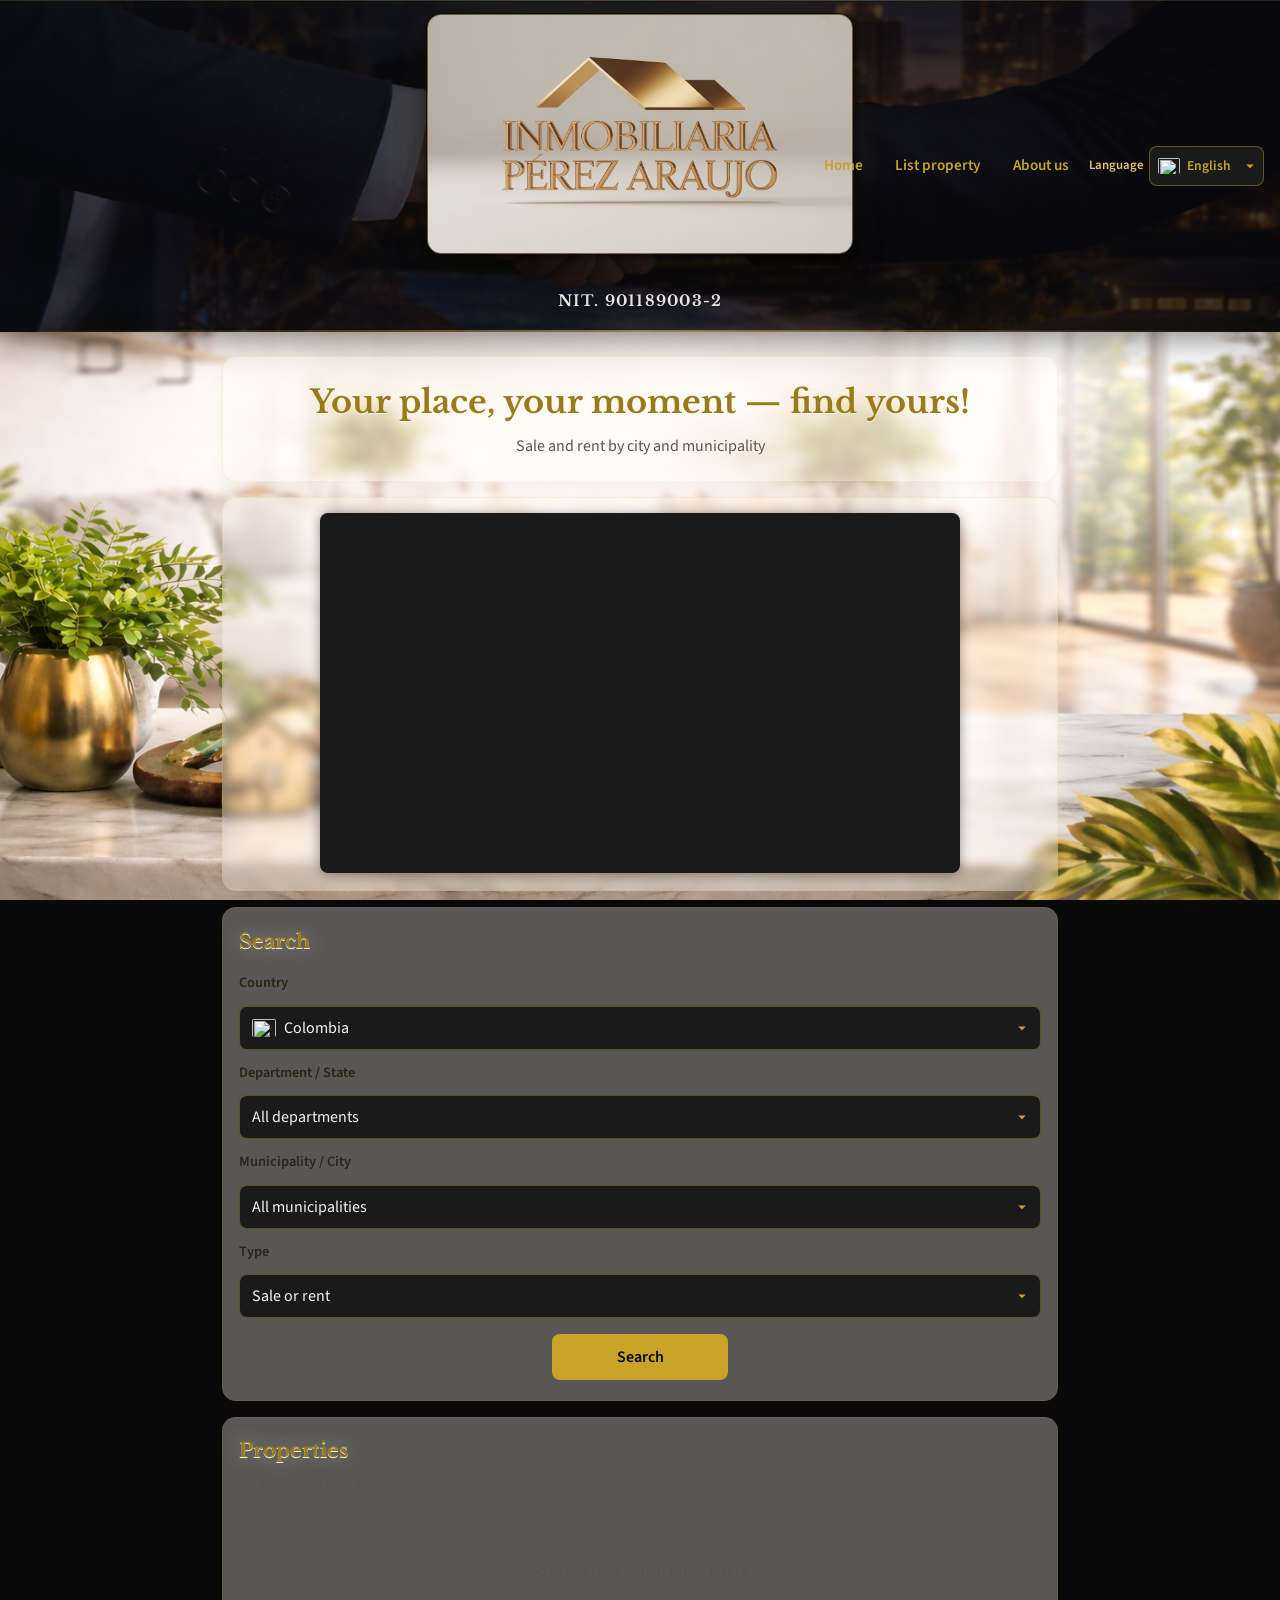
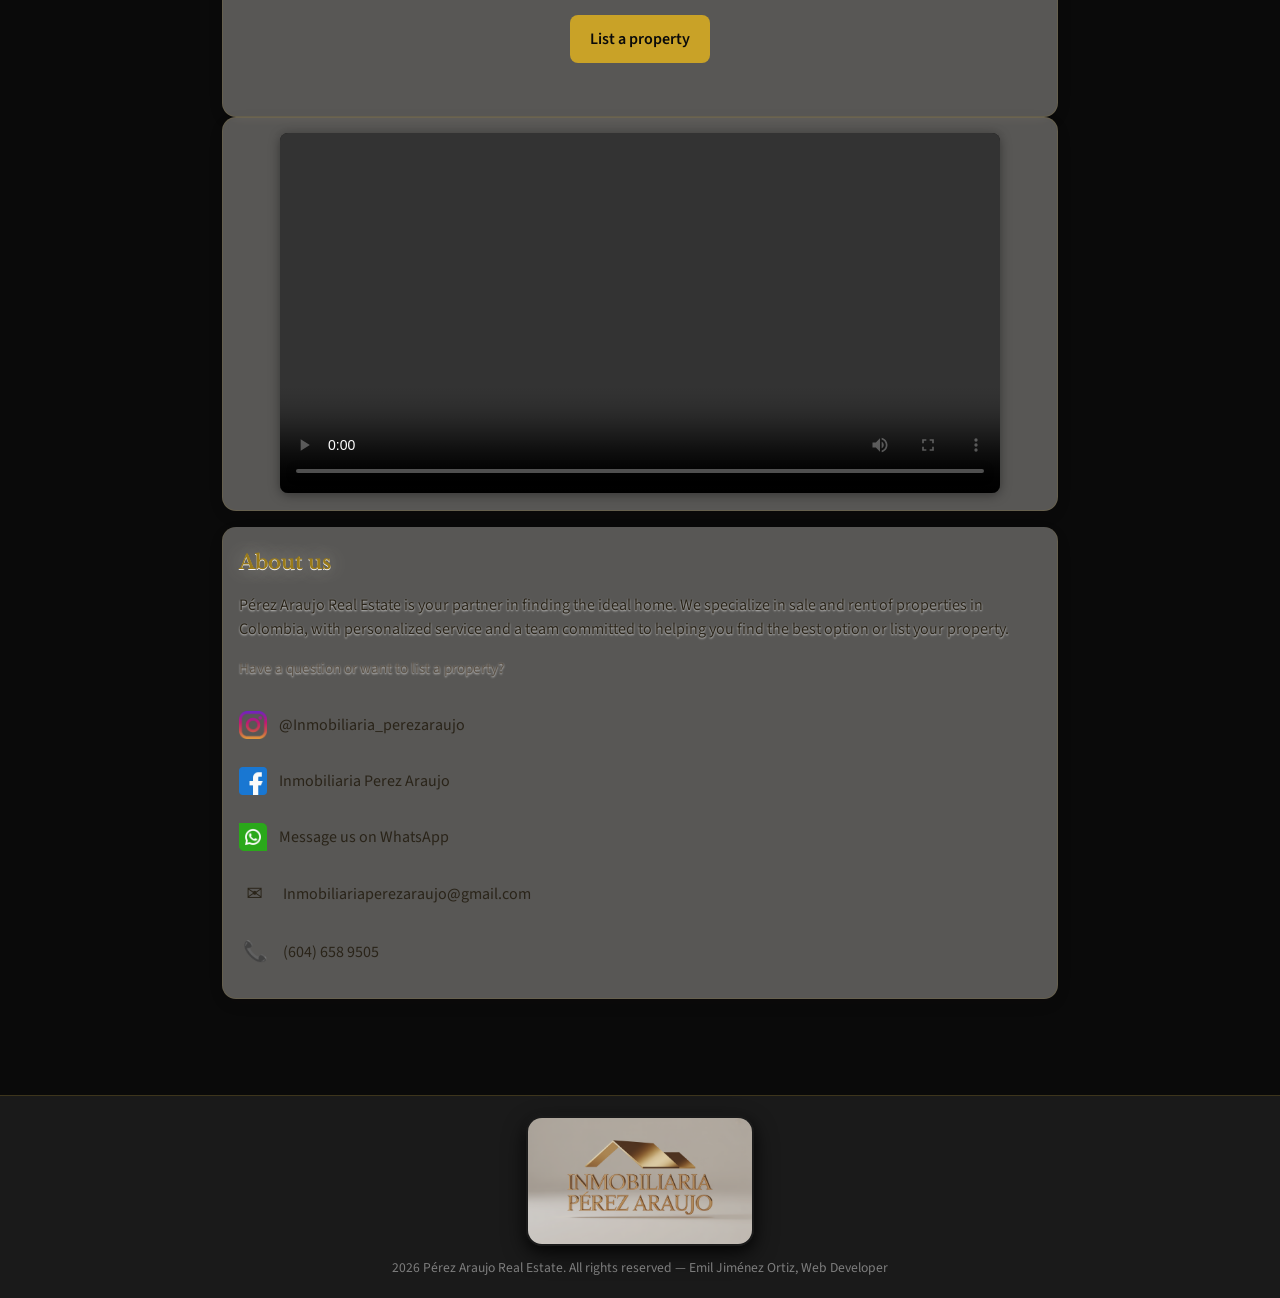
==== commit f590cc47: "Commit 220326 9" ====
--- a/index.html
+++ b/index.html
@@ -9,18 +9,18 @@
   <meta name="apple-mobile-web-app-status-bar-style" content="black-translucent">
   <meta name="apple-mobile-web-app-title" content="Pérez Araujo">
   <title data-i18n="meta.title_index">Inmobiliaria Pérez Araujo | Venta y arriendo</title>
-  <link rel="icon" type="image/png" href="image/logo/PerezAraujoLogo.png">
-  <link rel="apple-touch-icon" sizes="180x180" href="image/logo/PerezAraujoLogo.png">
+  <link rel="icon" type="image/png" href="image/logo/LogoOriginalInmobiliariaPerezAraujo.png">
+  <link rel="apple-touch-icon" sizes="180x180" href="image/logo/LogoOriginalInmobiliariaPerezAraujo.png">
   <link rel="manifest" href="manifest.json">
   <link rel="preconnect" href="https://fonts.googleapis.com">
   <link rel="preconnect" href="https://fonts.gstatic.com" crossorigin>
   <link href="https://fonts.googleapis.com/css2?family=Libre+Baskerville:wght@400;700&family=Source+Sans+3:wght@400;600;700&display=swap" rel="stylesheet">
-  <link rel="stylesheet" href="css/styles.css?v=2">
+  <link rel="stylesheet" href="css/styles.css?v=9">
 </head>
 <body data-i18n-page="index">
   <header class="header">
     <a href="index.html" class="logo-link" data-i18n-aria="header.logo_aria" aria-label="Inicio">
-      <img src="image/logo/PerezAraujoLogo.png" alt="Inmobiliaria Pérez Araujo" class="logo">
+      <img src="image/logo/LogoOriginalInmobiliariaPerezAraujo.png" alt="Inmobiliaria Pérez Araujo" class="logo">
     </a>
     <p class="header__nit">NIT. 901189003-2</p>
     <nav class="nav" aria-label="Principal">
@@ -170,7 +170,7 @@
   </button>
 
   <footer class="footer">
-    <img src="image/logo/PerezAraujoLogo.png" alt="" class="footer-logo" width="160" height="80">
+    <img src="image/logo/LogoOriginalInmobiliariaPerezAraujo.png" alt="" class="footer-logo" width="160" height="80">
     <p class="footer-dev" data-i18n="footer.rights">2026 Inmobiliaria Pérez Araujo. Todos los derechos reservados a Emil Jiménez Ortiz — Desarrollador Web</p>
   </footer>
 
--- a/css/styles.css
+++ b/css/styles.css
@@ -23,6 +23,8 @@
   /* Fondo: móvil (ancho < 768px) vs escritorio. Sustituye FondoPerezAraujo-movil.png por tu arte vertical. */
   --app-fondo-movil: url("../image/fondo/FondoPerezAraujo-movil.png?v=2");
   --app-fondo-escritorio: url("../image/fondo/FondoPerezAraujo.png?v=2");
+  /* Fondo del header: sube ?v= si cambias FondoHeader.png */
+  --header-fondo: url("../image/fondo/FondoHeader.png?v=1");
 }
 
 *,
@@ -88,18 +90,75 @@
   text-decoration: underline;
 }
 
-/* Header: no fijo, scroll con la página */
+/* Header: imagen FondoHeader.png + velo oscuro (legibilidad menú/NIT) + halos suaves */
 .header {
   position: relative !important;
   top: auto !important;
-  background: var(--negro);
-  border-bottom: 1px solid rgba(201, 162, 39, 0.3);
+  overflow-x: hidden;
+  overflow-y: visible;
+  isolation: isolate;
   padding: 1rem;
+  padding-bottom: 1.15rem;
   display: flex;
   flex-direction: column;
   align-items: center;
   justify-content: center;
   gap: 0.75rem;
+  background-color: #0c0e12;
+  background-image:
+    linear-gradient(
+      158deg,
+      rgba(12, 14, 20, 0.78) 0%,
+      rgba(10, 11, 16, 0.72) 45%,
+      rgba(8, 9, 12, 0.82) 100%
+    ),
+    var(--header-fondo);
+  /* Capa 1 (velo): cubre todo. Capa 2 (imagen): cover = llena el header (puede recortar) */
+  background-size: 100% 100%, cover;
+  background-position: center center, center center;
+  background-repeat: no-repeat, no-repeat;
+  border-bottom: none;
+  box-shadow:
+    0 8px 32px rgba(0, 0, 0, 0.45),
+    inset 0 1px 0 rgba(255, 255, 255, 0.045);
+}
+
+.header::before {
+  content: "";
+  position: absolute;
+  inset: 0;
+  z-index: 0;
+  pointer-events: none;
+  background:
+    radial-gradient(ellipse 100% 85% at 50% -30%, rgba(201, 162, 39, 0.1) 0%, transparent 52%),
+    radial-gradient(ellipse 55% 45% at 85% 105%, rgba(201, 162, 39, 0.05) 0%, transparent 45%),
+    radial-gradient(ellipse 40% 35% at 12% 90%, rgba(90, 120, 160, 0.04) 0%, transparent 50%);
+  opacity: 1;
+}
+
+.header::after {
+  content: "";
+  position: absolute;
+  left: 0;
+  right: 0;
+  bottom: 0;
+  height: 2px;
+  z-index: 0;
+  pointer-events: none;
+  background: linear-gradient(
+    90deg,
+    transparent 0%,
+    rgba(201, 162, 39, 0.15) 18%,
+    rgba(229, 199, 107, 0.55) 50%,
+    rgba(201, 162, 39, 0.15) 82%,
+    transparent 100%
+  );
+  box-shadow: 0 0 20px rgba(201, 162, 39, 0.2);
+}
+
+.header > * {
+  position: relative;
+  z-index: 1;
 }
 
 .logo-link {
@@ -107,29 +166,79 @@
   text-decoration: none;
   display: block;
   text-align: center;
+  padding: 0.25rem 0.5rem 1rem;
+  margin: 0 auto;
+  max-width: 100%;
+}
+.logo-link:focus-visible {
+  outline: none;
+}
+.logo-link:focus-visible .logo {
+  outline: 2px solid var(--dorado-claro);
+  outline-offset: 4px;
 }
 .header__nit {
   margin: 0;
-  color: var(--blanco);
+  color: rgba(248, 246, 240, 0.92);
   font-weight: 700;
   font-family: 'Libre Baskerville', serif;
   font-size: 0.95rem;
-  letter-spacing: 0.03em;
-  text-shadow: 0 0 10px rgba(245, 245, 245, 0.18);
+  letter-spacing: 0.08em;
+  text-shadow: 0 1px 2px rgba(0, 0, 0, 0.5), 0 0 24px rgba(201, 162, 39, 0.12);
   text-transform: uppercase;
 }
+/* Logo nítido: sin perspective/rotate ni filter (evitan blur y sensación “lejos”). Marco con sombras suaves. */
 .logo {
   max-height: 220px;
   width: auto;
+  height: auto;
   margin: 0 auto;
   display: block;
-  border-radius: 16px;
-  border: 2px solid #1a1a1a;
+  border-radius: 14px;
+  position: relative;
+  transform: translateY(-8px);
+  border: 1px solid rgba(229, 199, 107, 0.42);
+  image-rendering: auto;
   box-shadow:
-    0 8px 24px rgba(0, 0, 0, 0.7),
-    0 4px 12px rgba(0, 0, 0, 0.5),
-    -2px -2px 8px rgba(255, 255, 255, 0.04),
-    inset 0 1px 0 rgba(255, 255, 255, 0.03);
+    inset 0 1px 0 rgba(255, 255, 255, 0.18),
+    inset 0 -1px 0 rgba(0, 0, 0, 0.2),
+    0 0 0 1px rgba(10, 12, 16, 0.9),
+    0 4px 6px rgba(0, 0, 0, 0.35),
+    0 12px 28px rgba(0, 0, 0, 0.42),
+    0 24px 48px rgba(0, 0, 0, 0.28),
+    0 0 40px rgba(201, 162, 39, 0.1);
+  transition: transform 0.3s ease, box-shadow 0.3s ease;
+}
+
+.logo-link:hover .logo,
+.logo-link:focus-visible .logo {
+  transform: translateY(-12px);
+  box-shadow:
+    inset 0 1px 0 rgba(255, 255, 255, 0.22),
+    inset 0 -1px 0 rgba(0, 0, 0, 0.18),
+    0 0 0 1px rgba(201, 162, 39, 0.35),
+    0 0 0 2px rgba(10, 12, 16, 0.92),
+    0 6px 10px rgba(0, 0, 0, 0.38),
+    0 16px 36px rgba(0, 0, 0, 0.45),
+    0 28px 56px rgba(0, 0, 0, 0.3),
+    0 0 48px rgba(201, 162, 39, 0.14);
+}
+
+@media (prefers-reduced-motion: reduce) {
+  .logo,
+  .logo-link:hover .logo,
+  .logo-link:focus-visible .logo {
+    transition: none;
+    transform: translateY(-6px);
+    box-shadow:
+      inset 0 1px 0 rgba(255, 255, 255, 0.18),
+      inset 0 -1px 0 rgba(0, 0, 0, 0.2),
+      0 0 0 1px rgba(10, 12, 16, 0.9),
+      0 4px 6px rgba(0, 0, 0, 0.35),
+      0 12px 28px rgba(0, 0, 0, 0.42),
+      0 24px 48px rgba(0, 0, 0, 0.28),
+      0 0 40px rgba(201, 162, 39, 0.1);
+  }
 }
 
 .nav {
@@ -138,6 +247,7 @@
   justify-content: center;
   flex-wrap: wrap;
   align-items: center;
+  z-index: 2;
 }
 .nav a {
   padding: 0.5rem 0.75rem;
@@ -447,6 +557,17 @@
   border: none;
   object-fit: contain;
 }
+
+/* Video institucional vertical (Shorts, Reels, TikTok, o forzado desde el panel) */
+.video-embed-aspect.video-embed-aspect--portrait {
+  aspect-ratio: 9 / 16;
+  max-width: min(100%, 400px);
+  margin-left: auto;
+  margin-right: auto;
+}
+.video-local__wrap:has(.video-embed-aspect--portrait) {
+  max-width: min(100%, 420px);
+}
 .video-embed__iframe {
   display: block;
 }
@@ -1377,12 +1498,14 @@
     justify-content: center;
     position: relative !important;
     flex-wrap: wrap; /* Permite que el NIT baje debajo del logo en escritorio */
+    padding: 1.1rem 1.25rem 1.2rem;
   }
   .header .nav {
     position: absolute;
     right: 1rem;
     top: 50%;
     transform: translateY(-50%);
+    z-index: 2;
   }
   .header__nit {
     flex-basis: 100%;
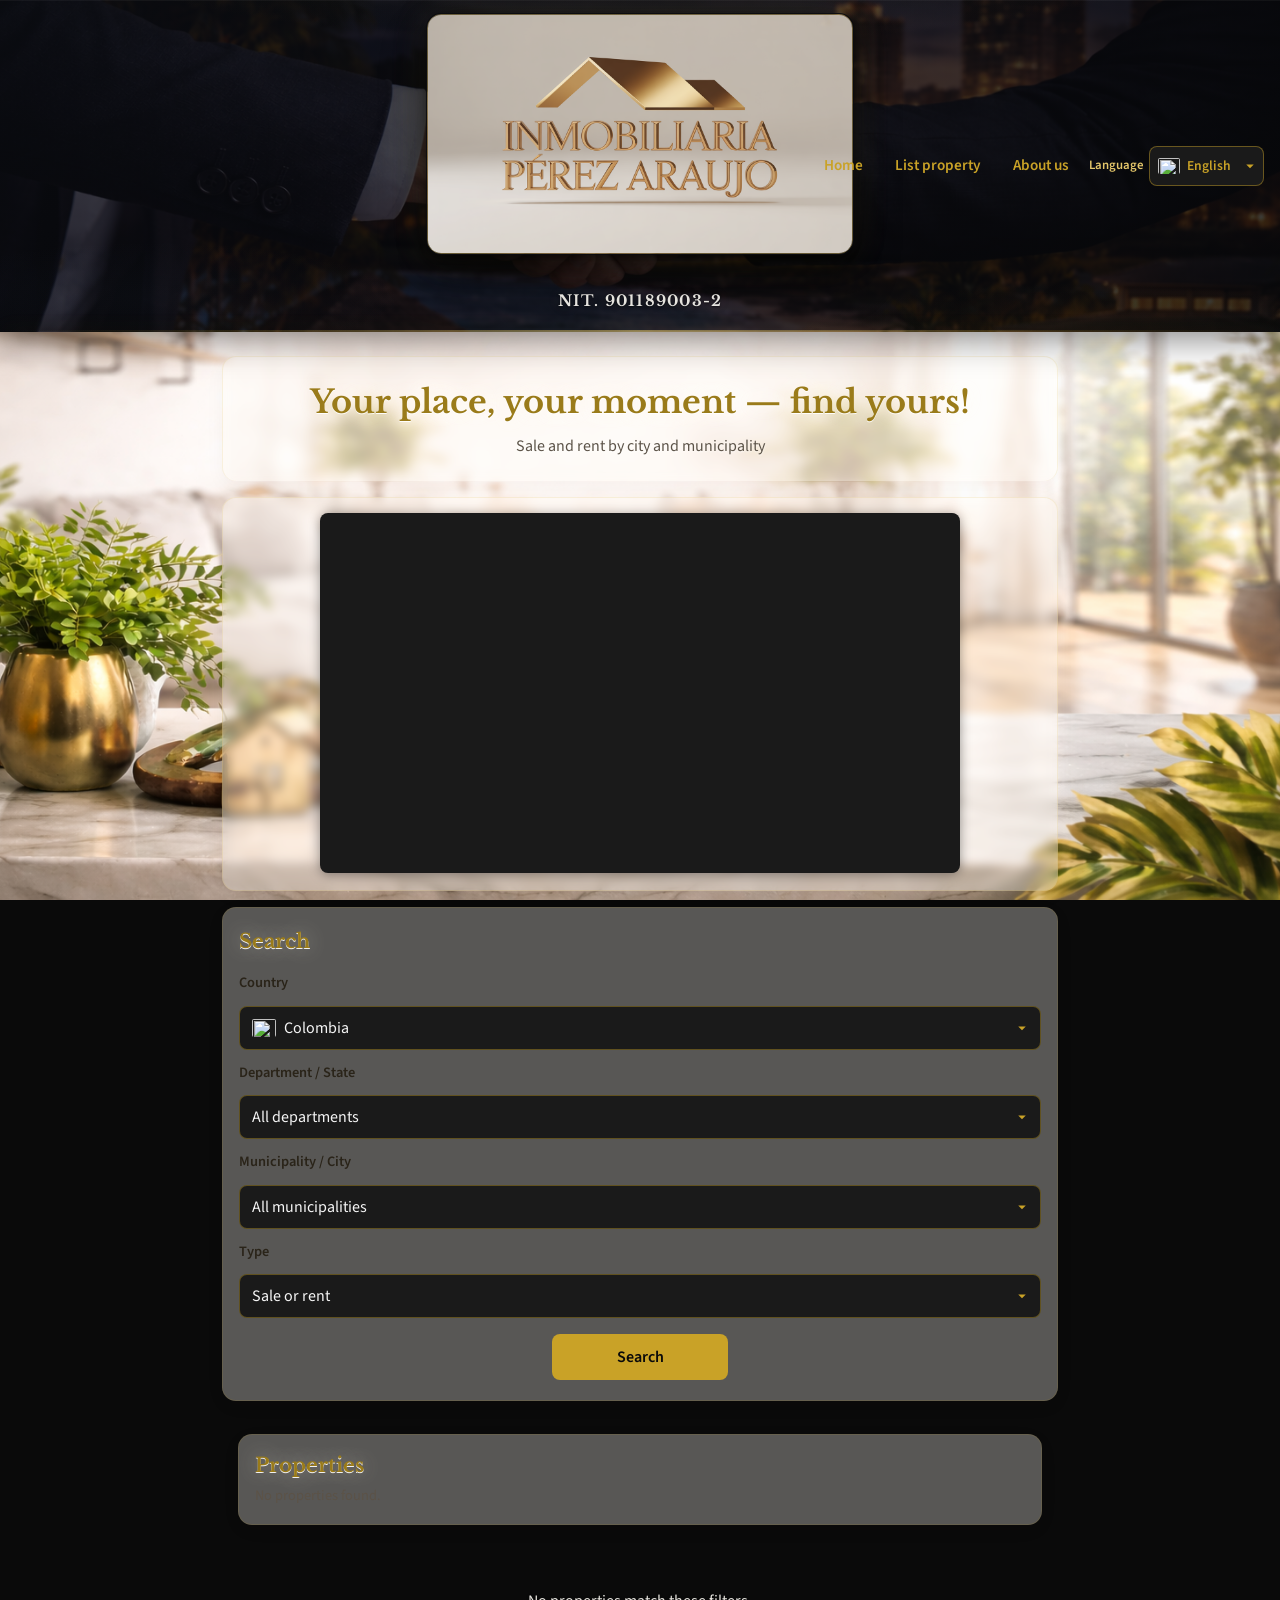
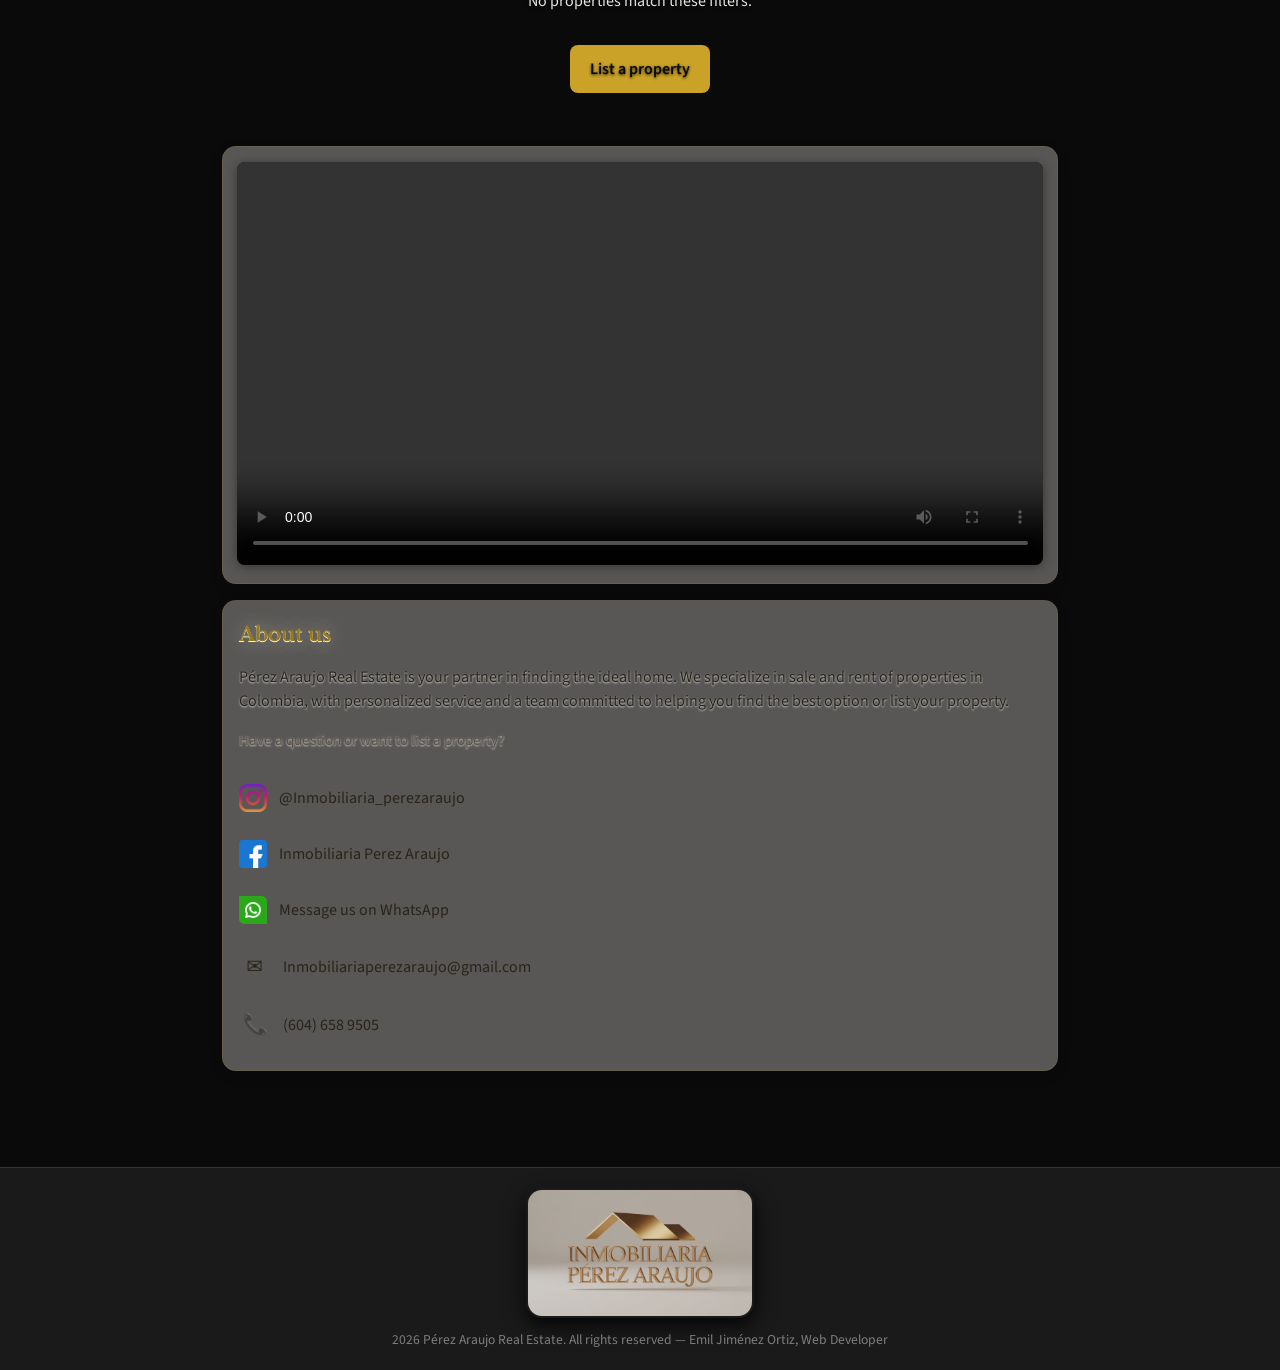
==== commit ac154d74: "Commit 220326 10" ====
--- a/index.html
+++ b/index.html
@@ -14,8 +14,8 @@
   <link rel="manifest" href="manifest.json">
   <link rel="preconnect" href="https://fonts.googleapis.com">
   <link rel="preconnect" href="https://fonts.gstatic.com" crossorigin>
-  <link href="https://fonts.googleapis.com/css2?family=Libre+Baskerville:wght@400;700&family=Source+Sans+3:wght@400;600;700&display=swap" rel="stylesheet">
-  <link rel="stylesheet" href="css/styles.css?v=9">
+  <link href="https://fonts.googleapis.com/css2?family=Libre+Baskerville:wght@400;700&family=Noto+Sans+Arabic:wght@400;600;700&family=Source+Sans+3:wght@400;600;700&display=swap" rel="stylesheet">
+  <link rel="stylesheet" href="css/styles.css?v=16">
 </head>
 <body data-i18n-page="index">
   <header class="header">
@@ -52,6 +52,10 @@
             <button type="button" class="header-lang-item" role="option" data-lang="ru">
               <img src="https://flagcdn.com/ru.svg" alt="" class="header-lang__flag" width="22" height="16" aria-hidden="true">
               <span>Русский</span>
+            </button>
+            <button type="button" class="header-lang-item" role="option" data-lang="ar">
+              <img src="https://flagcdn.com/ae.svg" alt="" class="header-lang__flag" width="22" height="16" aria-hidden="true">
+              <span>العربية</span>
             </button>
           </div>
         </div>
@@ -107,8 +111,10 @@
     </section>
 
     <section class="listado" data-i18n-aria="props.aria" aria-label="Propiedades">
-      <h2 data-i18n="props.title">Propiedades</h2>
-      <p class="resultados-info" id="resultados-info"></p>
+      <div class="listado-encabezado">
+        <h2 data-i18n="props.title">Propiedades</h2>
+        <p class="resultados-info" id="resultados-info"></p>
+      </div>
       <div class="grid-propiedades" id="grid-propiedades">
         <!-- Se llena con JS -->
       </div>
@@ -174,8 +180,8 @@
     <p class="footer-dev" data-i18n="footer.rights">2026 Inmobiliaria Pérez Araujo. Todos los derechos reservados a Emil Jiménez Ortiz — Desarrollador Web</p>
   </footer>
 
-  <script src="js/i18n.js"></script>
-  <script src="js/video-embed.js"></script>
+  <script src="js/i18n.js?v=3"></script>
+  <script src="js/video-embed.js?v=2"></script>
   <script src="js/datos.js"></script>
   <script src="js/firebase-config.js"></script>
   <script src="https://www.gstatic.com/firebasejs/10.7.1/firebase-app-compat.js"></script>
--- a/css/styles.css
+++ b/css/styles.css
@@ -94,6 +94,8 @@
 .header {
   position: relative !important;
   top: auto !important;
+  /* Por encima de .main (paneles con backdrop-filter crean stacking context y tapaban el menú de idiomas en móvil) */
+  z-index: 40;
   overflow-x: hidden;
   overflow-y: visible;
   isolation: isolate;
@@ -274,6 +276,7 @@
 }
 .header-lang-wrap {
   position: relative;
+  z-index: 1;
 }
 .header-lang__trigger {
   display: inline-flex;
@@ -322,6 +325,8 @@
   top: calc(100% + 4px);
   right: 0;
   min-width: 11rem;
+  max-height: min(70vh, 22rem);
+  overflow-y: auto;
   margin: 0;
   padding: 0.35rem 0;
   list-style: none;
@@ -329,7 +334,9 @@
   border: 1px solid rgba(201, 162, 39, 0.4);
   border-radius: var(--radio);
   box-shadow: var(--sombra);
-  z-index: 50;
+  -webkit-overflow-scrolling: touch;
+  /* Al abrir, i18n.js usa position:fixed + z-index 95 para quedar por encima del main (backdrop-filter) */
+  z-index: 200;
 }
 .header-lang-item {
   display: flex;
@@ -366,10 +373,10 @@
 }
 
 /* Bloques de contenido: legibilidad sin tapar el fondo (fallback si no hay backdrop-filter) */
+/* .listado se excluye: las tarjetas ya tienen su propio bloque oscuro; evita el panel claro detrás */
 .main > .hero,
 .main > .video-youtube,
 .main > .buscar,
-.main > .listado,
 .main > .video-local,
 .main > .quienes-somos {
   background: var(--panel-sobre-fondo);
@@ -395,6 +402,40 @@
 .main > .listado {
   padding: 1.1rem 1rem 1.35rem;
   margin-bottom: 0;
+  background: transparent;
+  border: none;
+  box-shadow: none;
+  backdrop-filter: none;
+  -webkit-backdrop-filter: none;
+  border-radius: 0;
+}
+
+/* Solo título + contador: mismo panel crema/vidrio que Buscar / Quiénes somos */
+.listado-encabezado {
+  background: var(--panel-sobre-fondo);
+  backdrop-filter: blur(var(--panel-sobre-fondo-blur));
+  -webkit-backdrop-filter: blur(var(--panel-sobre-fondo-blur));
+  border-radius: 14px;
+  border: 1px solid var(--panel-sobre-fondo-borde);
+  box-shadow: var(--panel-sobre-fondo-sombra);
+  padding: 0.9rem 1rem 1.05rem;
+  margin-bottom: 1rem;
+}
+
+.listado-encabezado h2 {
+  margin: 0 0 0.35rem;
+  font-family: 'Libre Baskerville', serif;
+  font-size: 1.25rem;
+}
+
+.listado-encabezado .resultados-info {
+  margin: 0;
+  color: var(--texto-sobre-fondo-muted);
+}
+
+.main > .listado .sin-resultados {
+  color: rgba(248, 246, 240, 0.92);
+  text-shadow: 0 1px 3px rgba(0, 0, 0, 0.8);
 }
 .main > .video-local {
   padding: 0.9rem 0.85rem 1.1rem;
@@ -438,7 +479,7 @@
 }
 .main .hero h1,
 .main .buscar h2,
-.main .listado h2,
+.main .listado-encabezado h2,
 .main .contacto h2,
 .main .quienes-somos h2 {
   color: var(--dorado-oscuro);
@@ -528,7 +569,7 @@
 }
 .video-local__wrap {
   width: 100%;
-  max-width: 720px;
+  max-width: min(100%, 960px);
   margin: 0 auto;
   border-radius: var(--radio);
   overflow: hidden;
@@ -547,7 +588,14 @@
   width: 100%;
   aspect-ratio: 16 / 9;
 }
-.video-embed-aspect iframe,
+.video-embed-aspect iframe {
+  position: absolute;
+  top: 0;
+  left: 0;
+  width: 100%;
+  height: 100%;
+  border: none;
+}
 .video-embed-aspect video {
   position: absolute;
   top: 0;
@@ -588,7 +636,6 @@
   margin-bottom: 1.5rem;
 }
 .buscar h2,
-.listado h2,
 .contacto h2 {
   font-family: 'Libre Baskerville', serif;
   font-size: 1.25rem;
@@ -1500,11 +1547,19 @@
     flex-wrap: wrap; /* Permite que el NIT baje debajo del logo en escritorio */
     padding: 1.1rem 1.25rem 1.2rem;
   }
+  /* Sin transform aquí: si un antepasado tiene transform, position:fixed del menú de idiomas
+     se ancla a ese elemento y en escritorio el desplegable queda mal / no clicable (móvil no usa este bloque). */
   .header .nav {
     position: absolute;
     right: 1rem;
-    top: 50%;
-    transform: translateY(-50%);
+    top: 0;
+    bottom: 0;
+    display: flex;
+    flex-wrap: wrap;
+    align-items: center;
+    align-content: center;
+    justify-content: flex-end;
+    gap: 0.5rem;
     z-index: 2;
   }
   .header__nit {
@@ -1561,3 +1616,38 @@
     max-height: 450px;
   }
 }
+
+/* RTL (العربية): dirección, tipografía y anclajes del header / selector de idioma */
+html[dir="rtl"] body {
+  font-family: 'Noto Sans Arabic', 'Source Sans 3', system-ui, sans-serif;
+}
+
+html[dir="rtl"] .hero h1,
+html[dir="rtl"] .hero h2,
+html[dir="rtl"] .main > h1,
+html[dir="rtl"] .main h2 {
+  font-family: 'Noto Sans Arabic', 'Libre Baskerville', serif;
+}
+
+@media (min-width: 600px) {
+  html[dir="rtl"] .header .nav {
+    right: auto;
+    left: 1rem;
+  }
+}
+
+html[dir="rtl"] .header-lang__trigger {
+  padding: 0.35rem 0.5rem 0.35rem 2rem;
+  text-align: right;
+  background-position: left 0.45rem center;
+}
+
+html[dir="rtl"] .header-lang-list {
+  right: auto;
+  left: 0;
+}
+
+html[dir="rtl"] .header-lang-item {
+  text-align: right;
+  flex-direction: row-reverse;
+}
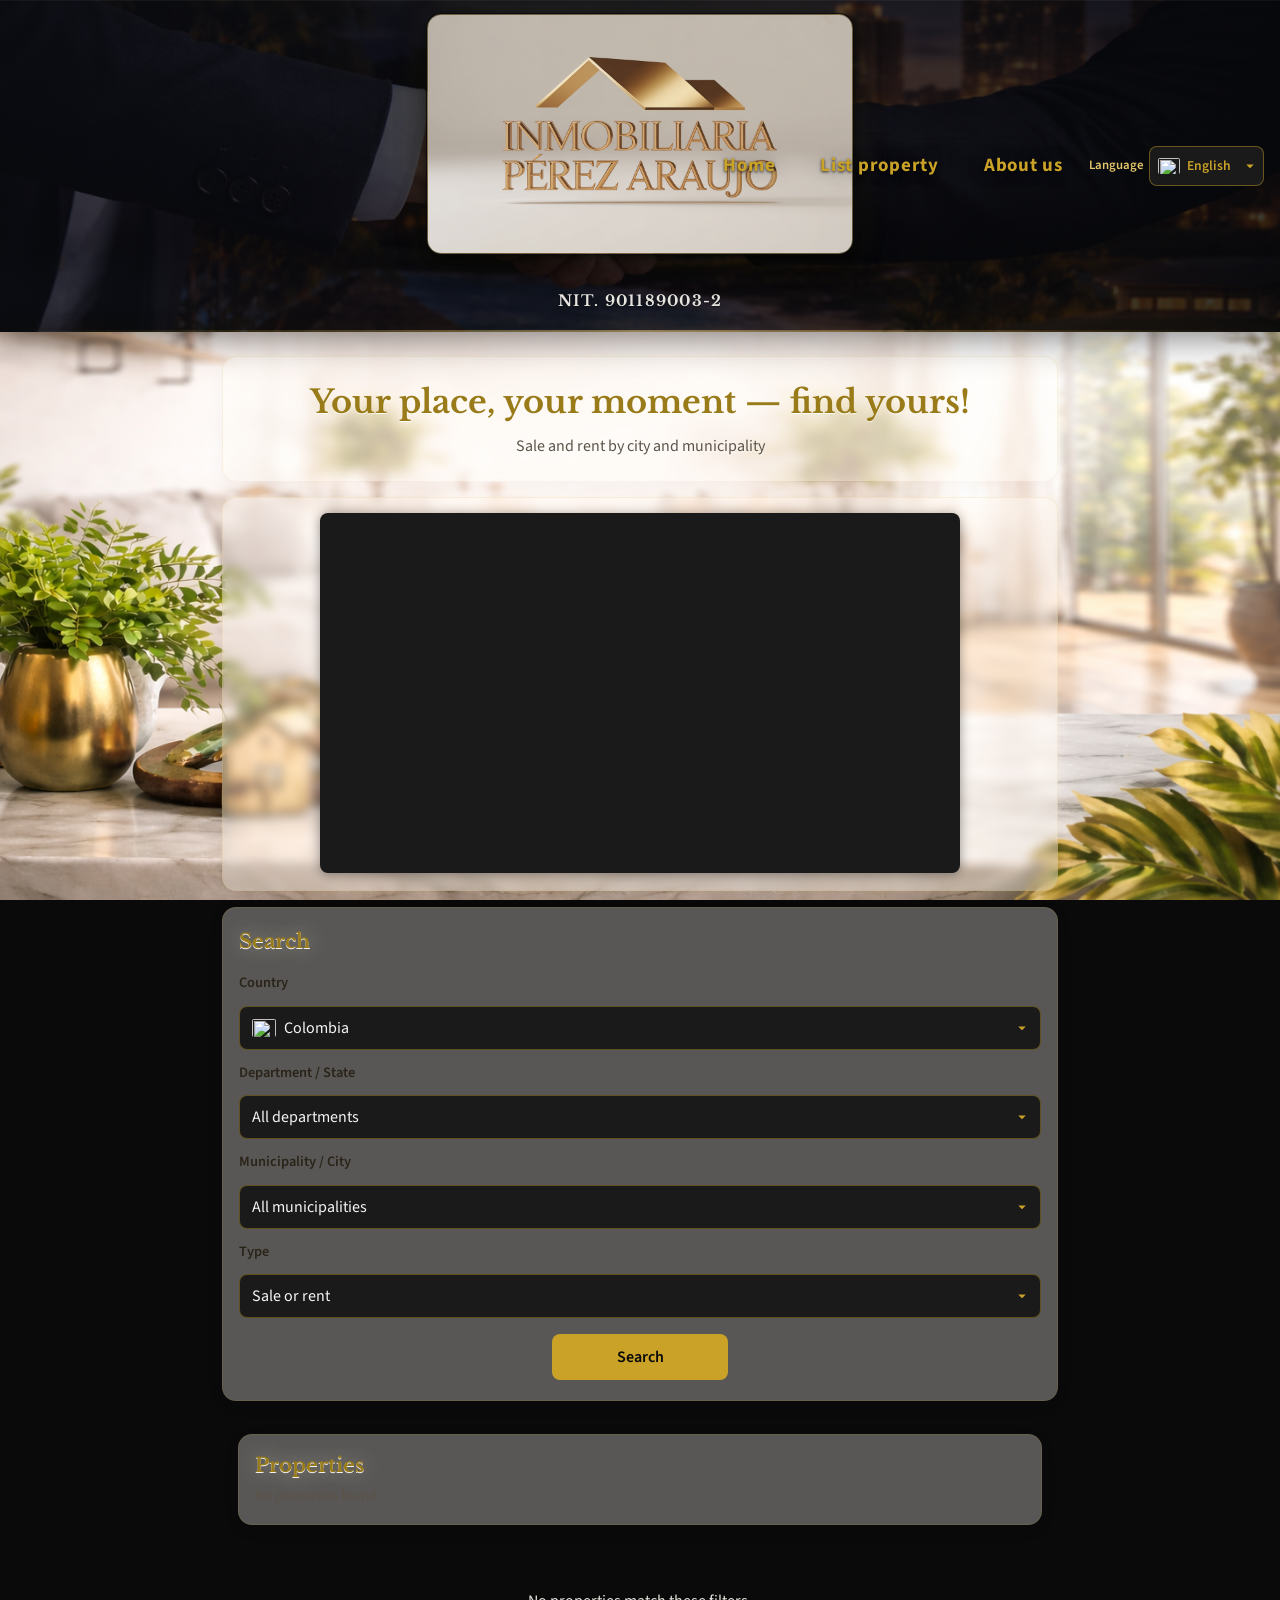
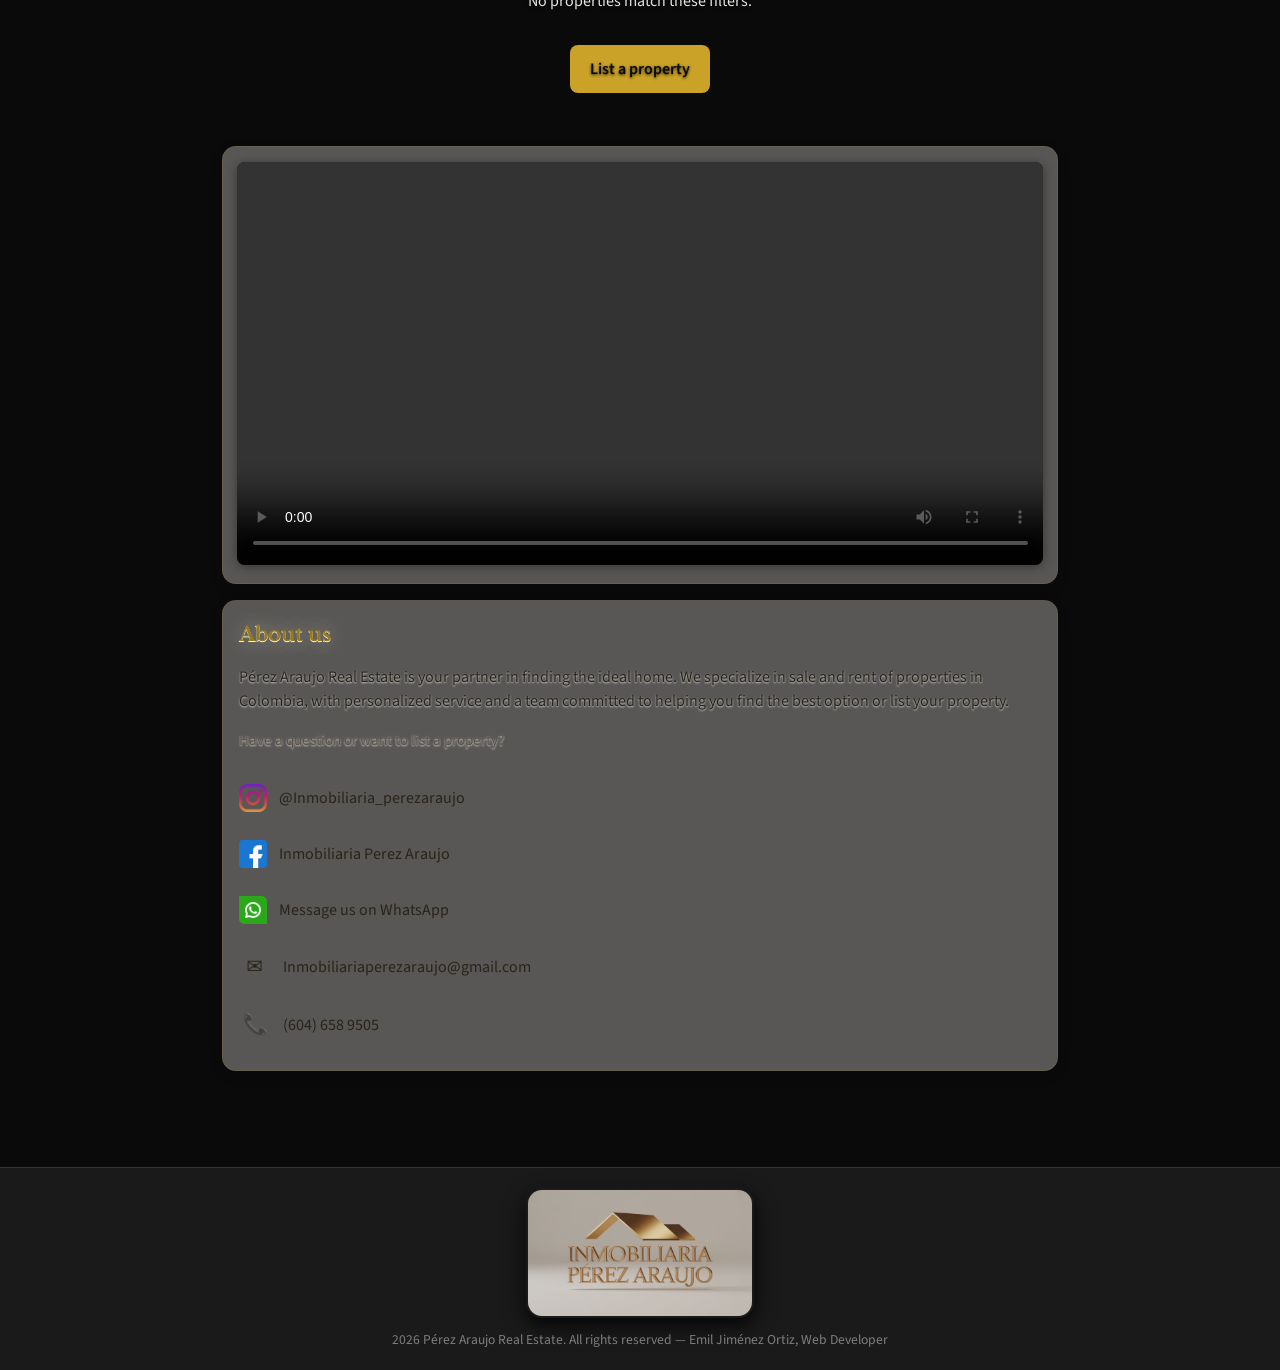
==== commit af409cd2: "commit 220326 11" ====
--- a/index.html
+++ b/index.html
@@ -15,7 +15,7 @@
   <link rel="preconnect" href="https://fonts.googleapis.com">
   <link rel="preconnect" href="https://fonts.gstatic.com" crossorigin>
   <link href="https://fonts.googleapis.com/css2?family=Libre+Baskerville:wght@400;700&family=Noto+Sans+Arabic:wght@400;600;700&family=Source+Sans+3:wght@400;600;700&display=swap" rel="stylesheet">
-  <link rel="stylesheet" href="css/styles.css?v=16">
+  <link rel="stylesheet" href="css/styles.css?v=20">
 </head>
 <body data-i18n-page="index">
   <header class="header">
--- a/css/styles.css
+++ b/css/styles.css
@@ -252,12 +252,104 @@
   z-index: 2;
 }
 .nav a {
-  padding: 0.5rem 0.75rem;
+  padding: 0.55rem 0.95rem;
   min-height: var(--touch-min);
   display: inline-flex;
   align-items: center;
-  font-weight: 600;
-  font-size: 0.95rem;
+  font-weight: 700;
+  font-size: 1.08rem;
+  letter-spacing: 0.04em;
+  text-shadow:
+    0 1px 3px rgba(0, 0, 0, 0.8),
+    0 0 18px rgba(0, 0, 0, 0.4);
+  border-radius: 10px;
+  transition:
+    color 0.2s ease,
+    background 0.2s ease,
+    box-shadow 0.2s ease,
+    transform 0.2s ease;
+}
+.nav a:hover,
+.nav a:focus-visible {
+  color: var(--dorado-claro);
+  text-decoration: none;
+  background: rgba(201, 162, 39, 0.14);
+  box-shadow:
+    0 0 0 1px rgba(229, 199, 107, 0.45),
+    0 6px 20px rgba(0, 0, 0, 0.45);
+  transform: translateY(-2px);
+}
+@media (prefers-reduced-motion: reduce) {
+  .nav a {
+    transition: none;
+  }
+  .nav a:hover,
+  .nav a:focus-visible {
+    transform: none;
+  }
+}
+@media (min-width: 600px) {
+  .nav a {
+    font-size: 1.18rem;
+    padding: 0.6rem 1.15rem;
+  }
+}
+
+/* Móvil: los tres enlaces en una sola fila; idioma debajo centrado */
+@media (max-width: 599px) {
+  .header {
+    padding-left: max(0.75rem, env(safe-area-inset-left, 0px));
+    padding-right: max(0.75rem, env(safe-area-inset-right, 0px));
+  }
+  .header .nav {
+    width: 100%;
+    max-width: 100%;
+    box-sizing: border-box;
+    justify-content: center;
+    align-items: stretch;
+    flex-wrap: wrap;
+    gap: 0.35rem;
+    row-gap: 0.45rem;
+    padding: 0.15rem 0 0;
+  }
+  .header .nav > .header-lang {
+    flex-basis: 100%;
+    justify-content: center;
+    margin-top: 0.15rem;
+  }
+  .nav a {
+    justify-content: center;
+    text-align: center;
+    padding: 0.58rem 0.3rem;
+    font-size: clamp(0.78rem, 2.85vw + 0.35rem, 1.02rem);
+    letter-spacing: 0.015em;
+    line-height: 1.15;
+    -webkit-tap-highlight-color: rgba(201, 162, 39, 0.28);
+    touch-action: manipulation;
+  }
+  .nav a:not([href*="#quienes-somos"]) {
+    flex: 1 1 0;
+    min-width: 0;
+    overflow-wrap: break-word;
+  }
+  /* Un solo renglón: no repartir en columnas estrechas que partan el texto */
+  .nav a[href*="#quienes-somos"] {
+    flex: 0 0 auto;
+    min-width: min-content;
+    white-space: nowrap;
+    overflow-wrap: normal;
+    padding-left: 0.35rem;
+    padding-right: 0.35rem;
+  }
+  .nav a:active {
+    background: rgba(201, 162, 39, 0.22);
+    transform: scale(0.98);
+  }
+}
+@media (max-width: 599px) and (prefers-reduced-motion: reduce) {
+  .nav a:active {
+    transform: none;
+  }
 }
 
 /* Selector de idioma con banderas (header) */
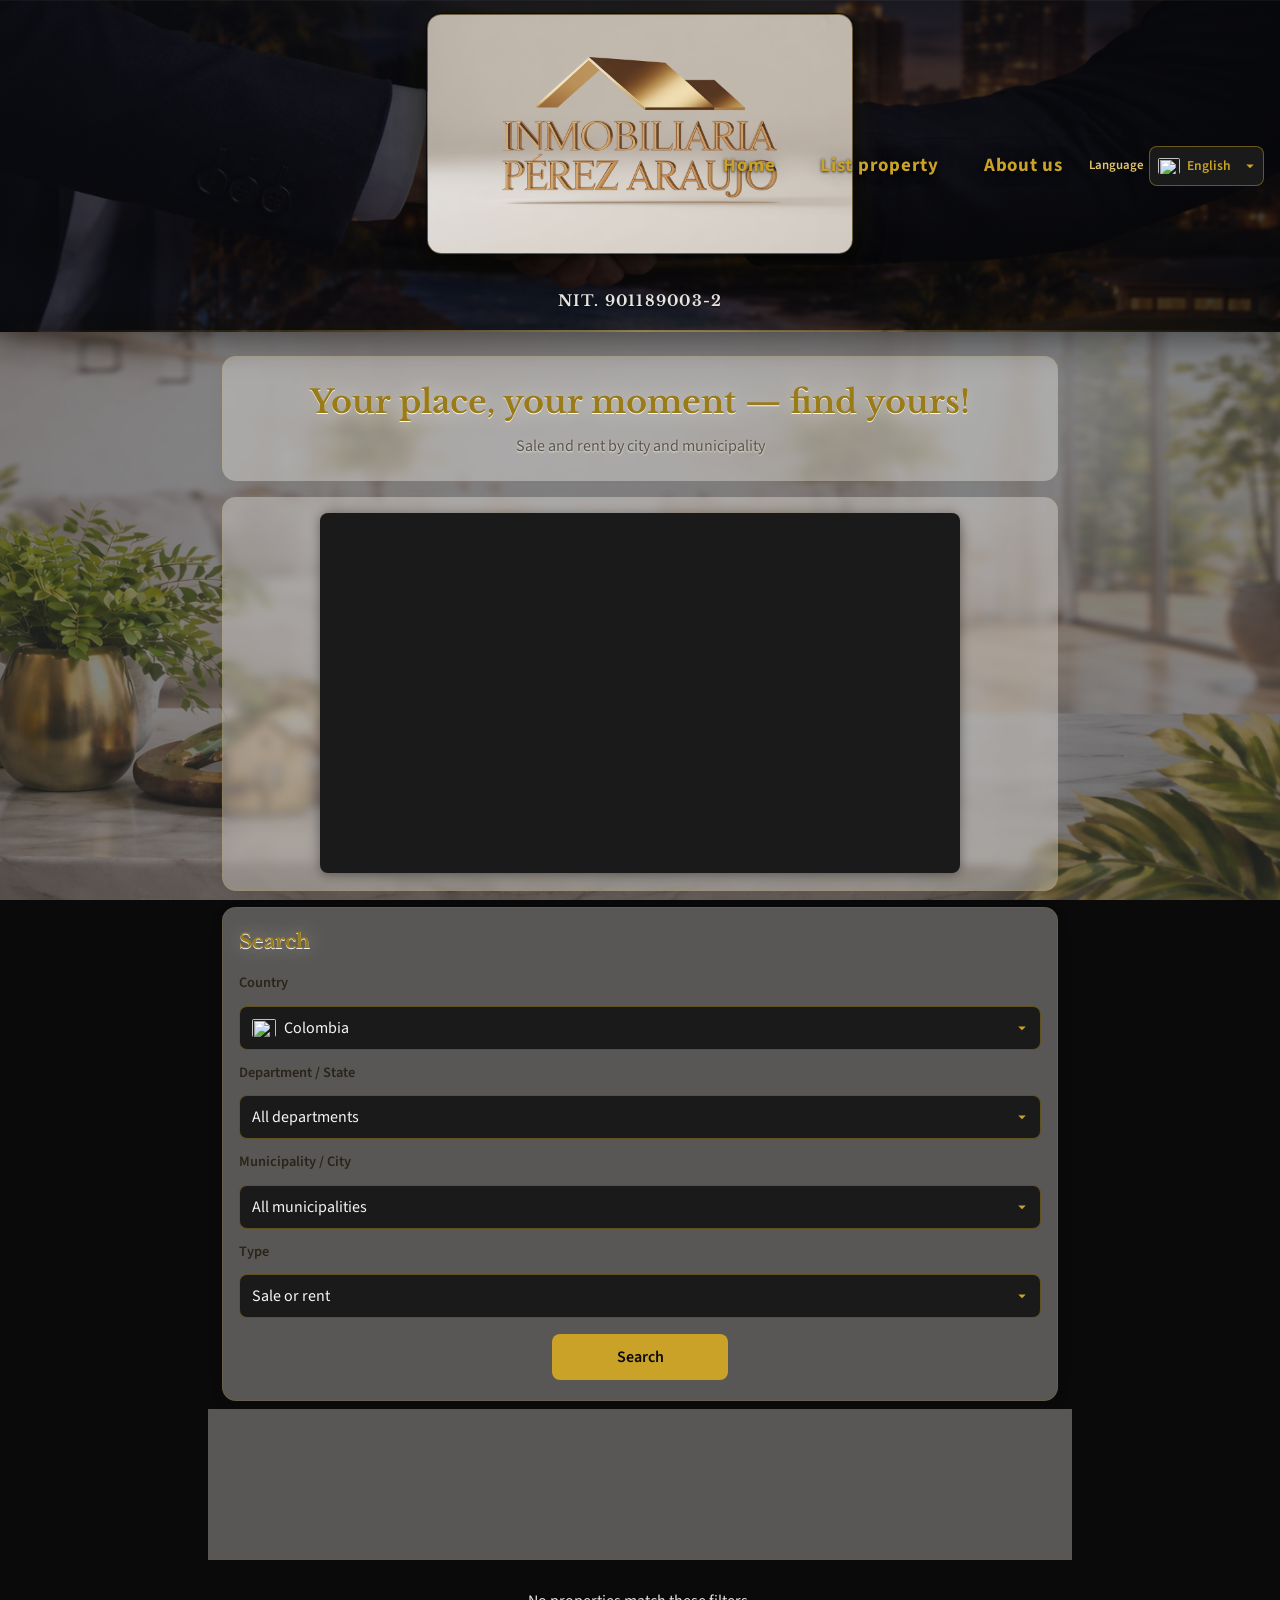
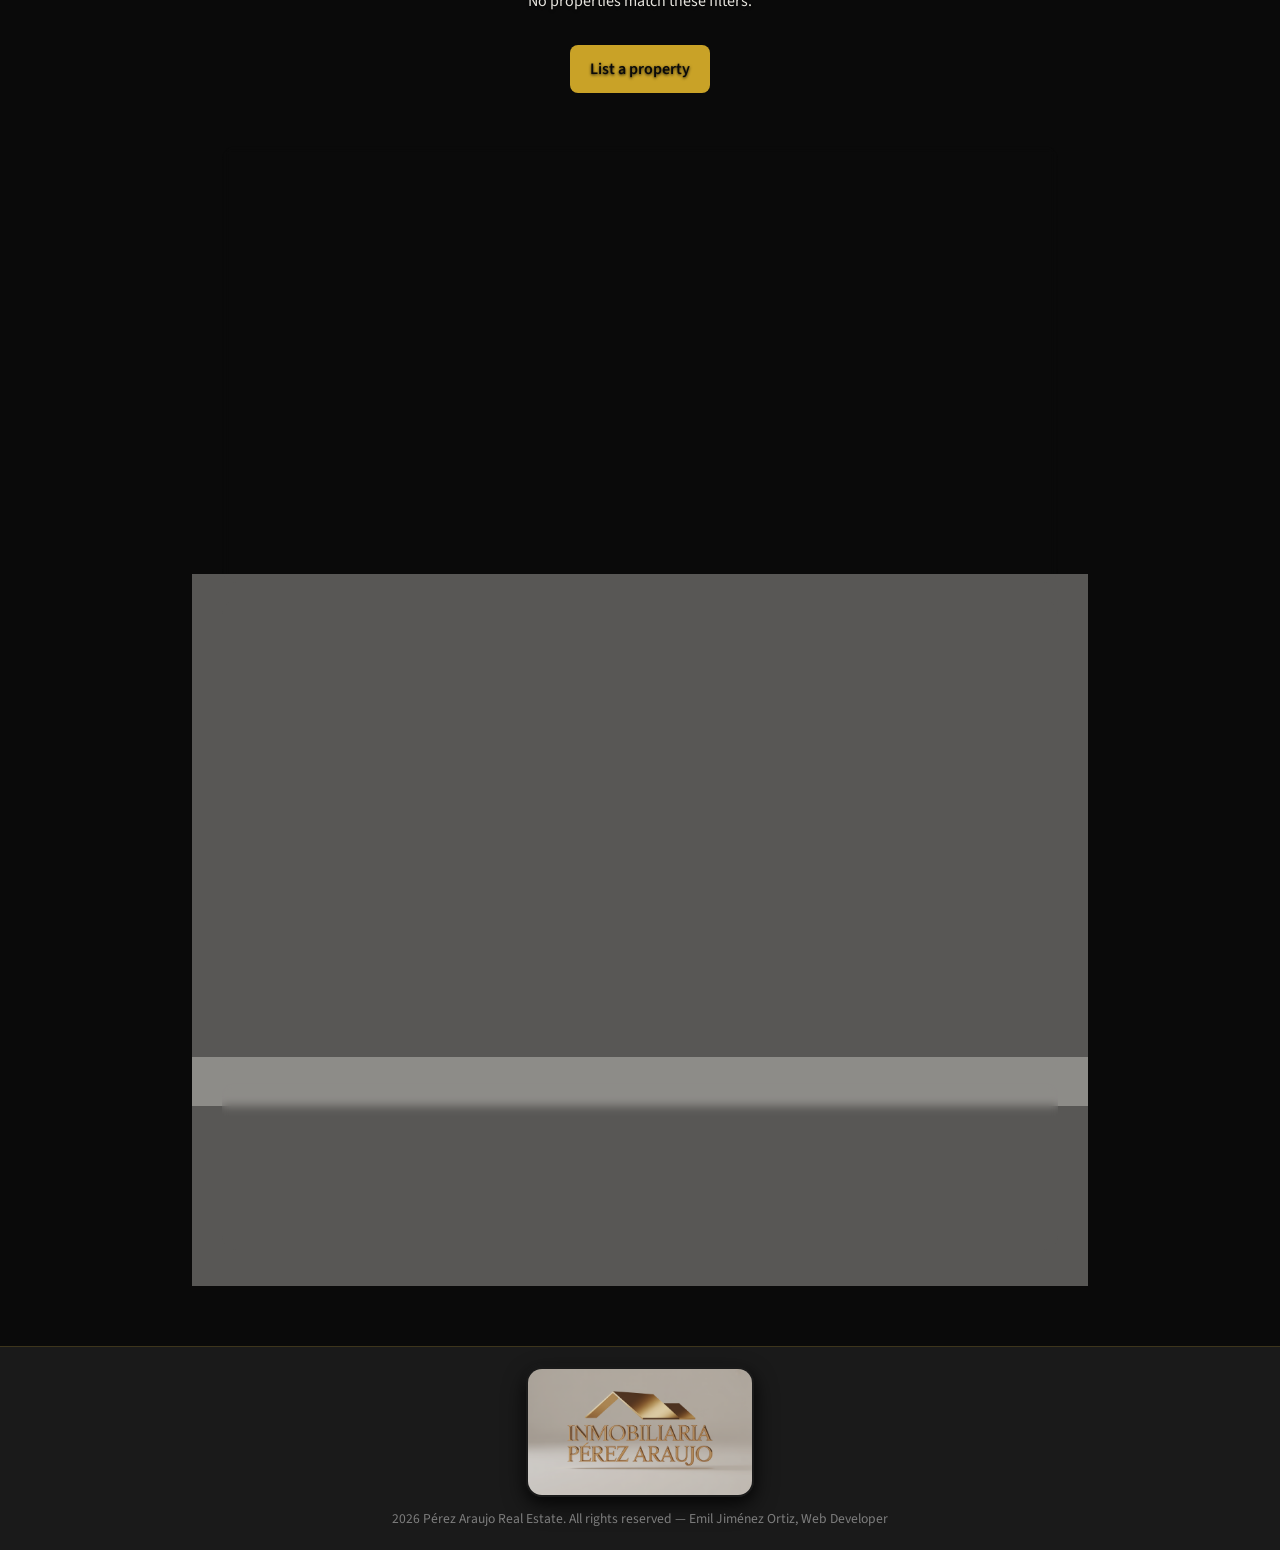
==== commit 6d208fbc: "Commit 230326" ====
--- a/index.html
+++ b/index.html
@@ -15,7 +15,7 @@
   <link rel="preconnect" href="https://fonts.googleapis.com">
   <link rel="preconnect" href="https://fonts.gstatic.com" crossorigin>
   <link href="https://fonts.googleapis.com/css2?family=Libre+Baskerville:wght@400;700&family=Noto+Sans+Arabic:wght@400;600;700&family=Source+Sans+3:wght@400;600;700&display=swap" rel="stylesheet">
-  <link rel="stylesheet" href="css/styles.css?v=20">
+  <link rel="stylesheet" href="css/styles.css?v=23">
 </head>
 <body data-i18n-page="index">
   <header class="header">
@@ -157,6 +157,12 @@
         </a>
       </div>
     </section>
+
+    <section class="socio-abogados" id="asesoria-legal" aria-labelledby="socio-abogados-heading">
+      <h3 id="socio-abogados-heading" class="socio-abogados__titulo" data-i18n="legal_socio.title">Asesoría legal</h3>
+      <p class="socio-abogados__texto" data-i18n-html="legal_socio.p1">¿Necesitas asesoría legal confiable? 🤝 Nuestra cadena de abogados está aquí para ti. Visita nuestra web y encuentra el experto que necesitas: <a href="https://perezaraujoabogados.com" target="_blank" rel="noopener noreferrer">perezaraujoabogados.com</a></p>
+      <p class="socio-abogados__cta" data-i18n-html="legal_socio.p2">¡Protege tus derechos con los mejores! 💼</p>
+    </section>
   </main>
 
   <div class="ios-install-banner" id="ios-install-banner" aria-hidden="true">
@@ -180,7 +186,7 @@
     <p class="footer-dev" data-i18n="footer.rights">2026 Inmobiliaria Pérez Araujo. Todos los derechos reservados a Emil Jiménez Ortiz — Desarrollador Web</p>
   </footer>
 
-  <script src="js/i18n.js?v=3"></script>
+  <script src="js/i18n.js?v=4"></script>
   <script src="js/video-embed.js?v=2"></script>
   <script src="js/datos.js"></script>
   <script src="js/firebase-config.js"></script>
--- a/css/styles.css
+++ b/css/styles.css
@@ -23,6 +23,8 @@
   /* Fondo: móvil (ancho < 768px) vs escritorio. Sustituye FondoPerezAraujo-movil.png por tu arte vertical. */
   --app-fondo-movil: url("../image/fondo/FondoPerezAraujo-movil.png?v=2");
   --app-fondo-escritorio: url("../image/fondo/FondoPerezAraujo.png?v=2");
+  /* Capa gris sobre la imagen de fondo (suaviza blancos); sube/baja el último valor (opacidad) */
+  --fondo-overlay-gris: rgba(42, 44, 48, 0.58);
   /* Fondo del header: sube ?v= si cambias FondoHeader.png */
   --header-fondo: url("../image/fondo/FondoHeader.png?v=1");
 }
@@ -58,13 +60,23 @@
   content: "";
   position: fixed;
   inset: 0;
-  z-index: -1;
+  z-index: -2;
   pointer-events: none;
   background-color: var(--negro);
   background-image: var(--app-fondo-movil);
   background-size: contain;
   background-position: center center;
   background-repeat: no-repeat;
+}
+
+/* Velo gris sobre toda el área del fondo (imagen + bandas); suaviza blancos */
+body::after {
+  content: "";
+  position: fixed;
+  inset: 0;
+  z-index: -1;
+  pointer-events: none;
+  background: var(--fondo-overlay-gris);
 }
 
 @media (min-width: 768px) {
@@ -470,7 +482,8 @@
 .main > .video-youtube,
 .main > .buscar,
 .main > .video-local,
-.main > .quienes-somos {
+.main > .quienes-somos,
+.main > .socio-abogados {
   background: var(--panel-sobre-fondo);
   backdrop-filter: blur(var(--panel-sobre-fondo-blur));
   -webkit-backdrop-filter: blur(var(--panel-sobre-fondo-blur));
@@ -538,6 +551,10 @@
   margin-top: 0.25rem;
   border-top: none;
 }
+.main > .socio-abogados {
+  padding: 1.15rem 1rem 1.35rem;
+  margin: 0.75rem 0 0;
+}
 
 .main-form {
   max-width: 28rem;
@@ -573,13 +590,16 @@
 .main .buscar h2,
 .main .listado-encabezado h2,
 .main .contacto h2,
-.main .quienes-somos h2 {
+.main .quienes-somos h2,
+.main .socio-abogados__titulo {
   color: var(--dorado-oscuro);
   text-shadow: 0 1px 0 rgba(255, 255, 255, 0.92), 0 0 20px rgba(255, 248, 235, 0.45);
 }
 .main .hero p,
 .main .quienes-somos__texto,
-.main .quienes-somos__cta {
+.main .quienes-somos__cta,
+.main .socio-abogados__texto,
+.main .socio-abogados__cta {
   text-shadow: 0 1px 2px rgba(255, 255, 255, 0.75);
 }
 .hero-chico .hero h1 { font-size: 1.5rem; }
@@ -1415,6 +1435,39 @@
   margin-top: 1.5rem;
 }
 
+/* Bloque socio / asesoría legal (después de Quiénes somos) */
+.socio-abogados__titulo {
+  font-family: 'Libre Baskerville', serif;
+  font-size: 1.15rem;
+  margin: 0 0 0.75rem;
+}
+.socio-abogados__texto {
+  color: var(--texto-sobre-fondo);
+  font-size: 0.98rem;
+  line-height: 1.55;
+  margin: 0 0 0.85rem;
+}
+.socio-abogados__cta {
+  color: var(--texto-sobre-fondo-muted);
+  font-size: 0.98rem;
+  line-height: 1.5;
+  font-weight: 600;
+  margin: 0;
+}
+.socio-abogados__texto a,
+.socio-abogados__cta a {
+  color: var(--dorado-oscuro);
+  font-weight: 600;
+  text-decoration: underline;
+  text-underline-offset: 2px;
+}
+.socio-abogados__texto a:hover,
+.socio-abogados__texto a:focus-visible,
+.socio-abogados__cta a:hover,
+.socio-abogados__cta a:focus-visible {
+  color: var(--dorado);
+}
+
 /* Contacto (reservado para otras páginas si se necesita) */
 .contacto {
   margin-top: 2rem;
@@ -1717,7 +1770,8 @@
 html[dir="rtl"] .hero h1,
 html[dir="rtl"] .hero h2,
 html[dir="rtl"] .main > h1,
-html[dir="rtl"] .main h2 {
+html[dir="rtl"] .main h2,
+html[dir="rtl"] .socio-abogados__titulo {
   font-family: 'Noto Sans Arabic', 'Libre Baskerville', serif;
 }
 
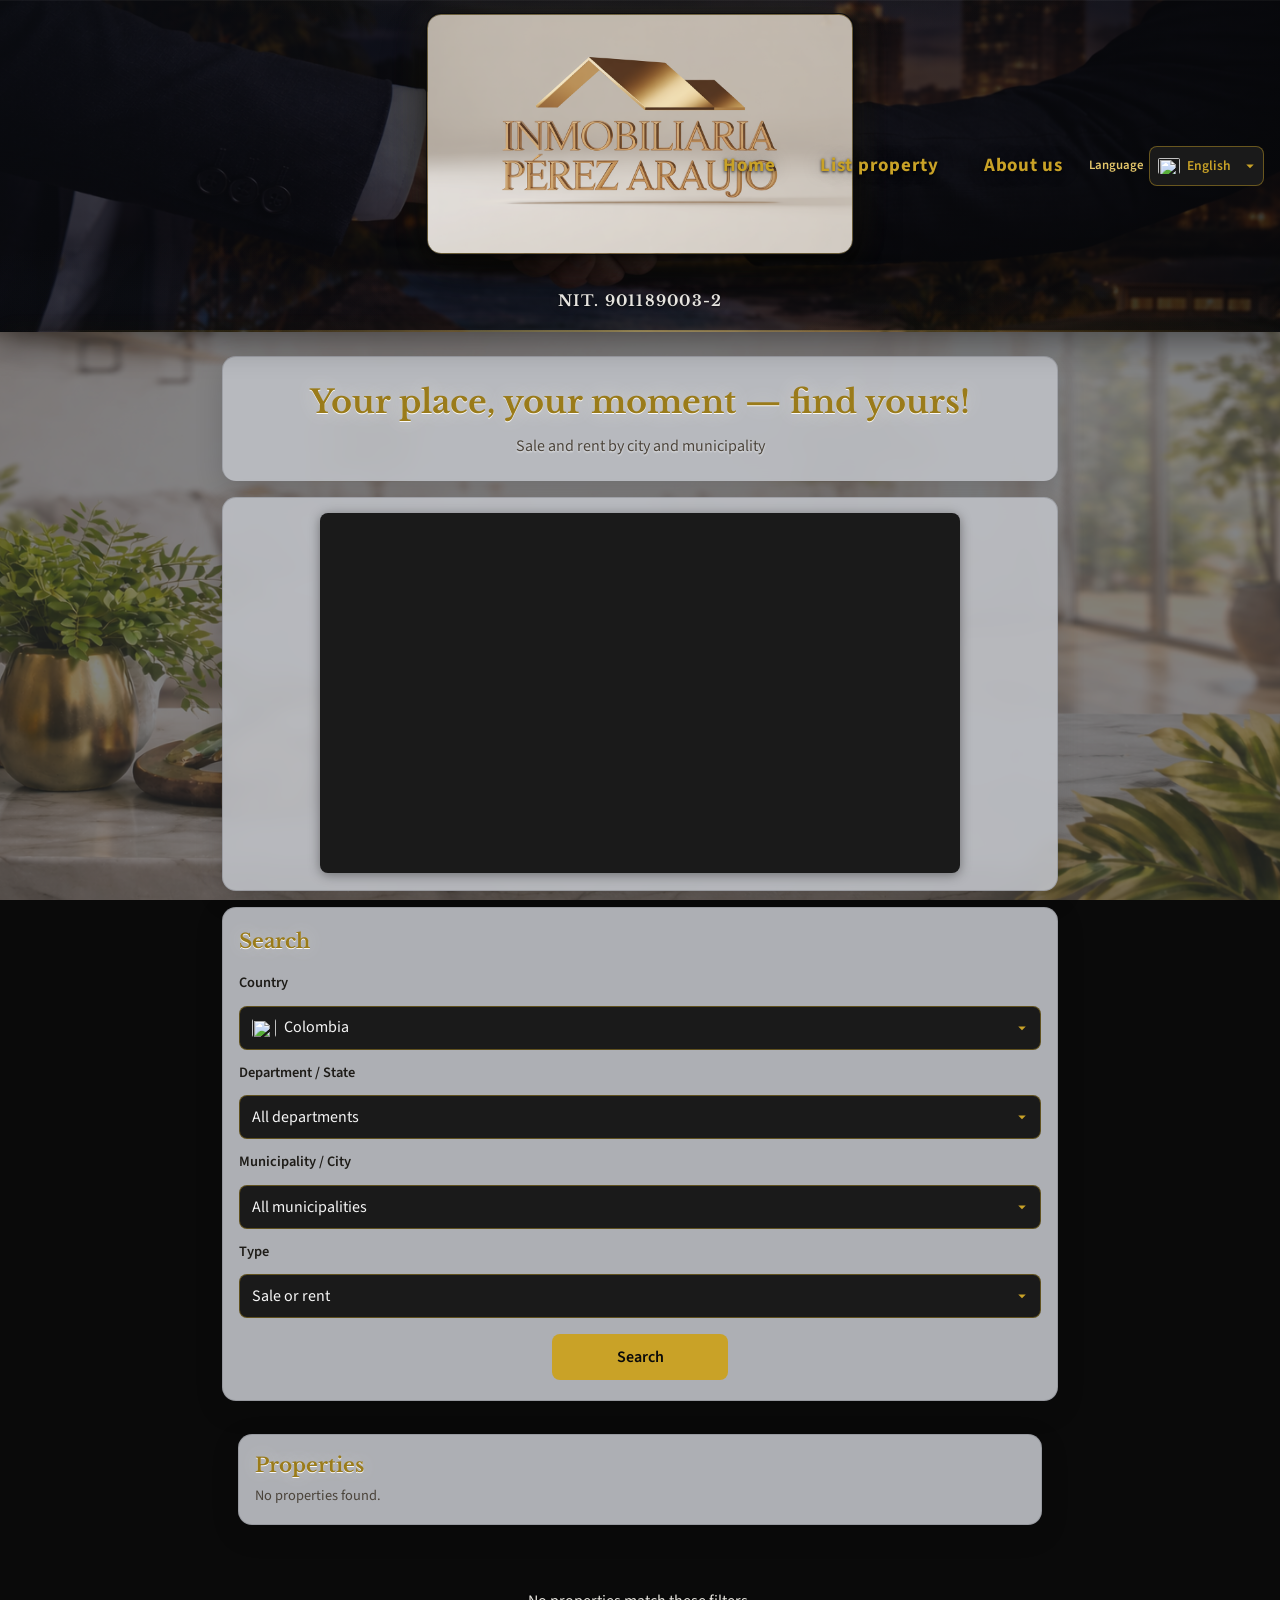
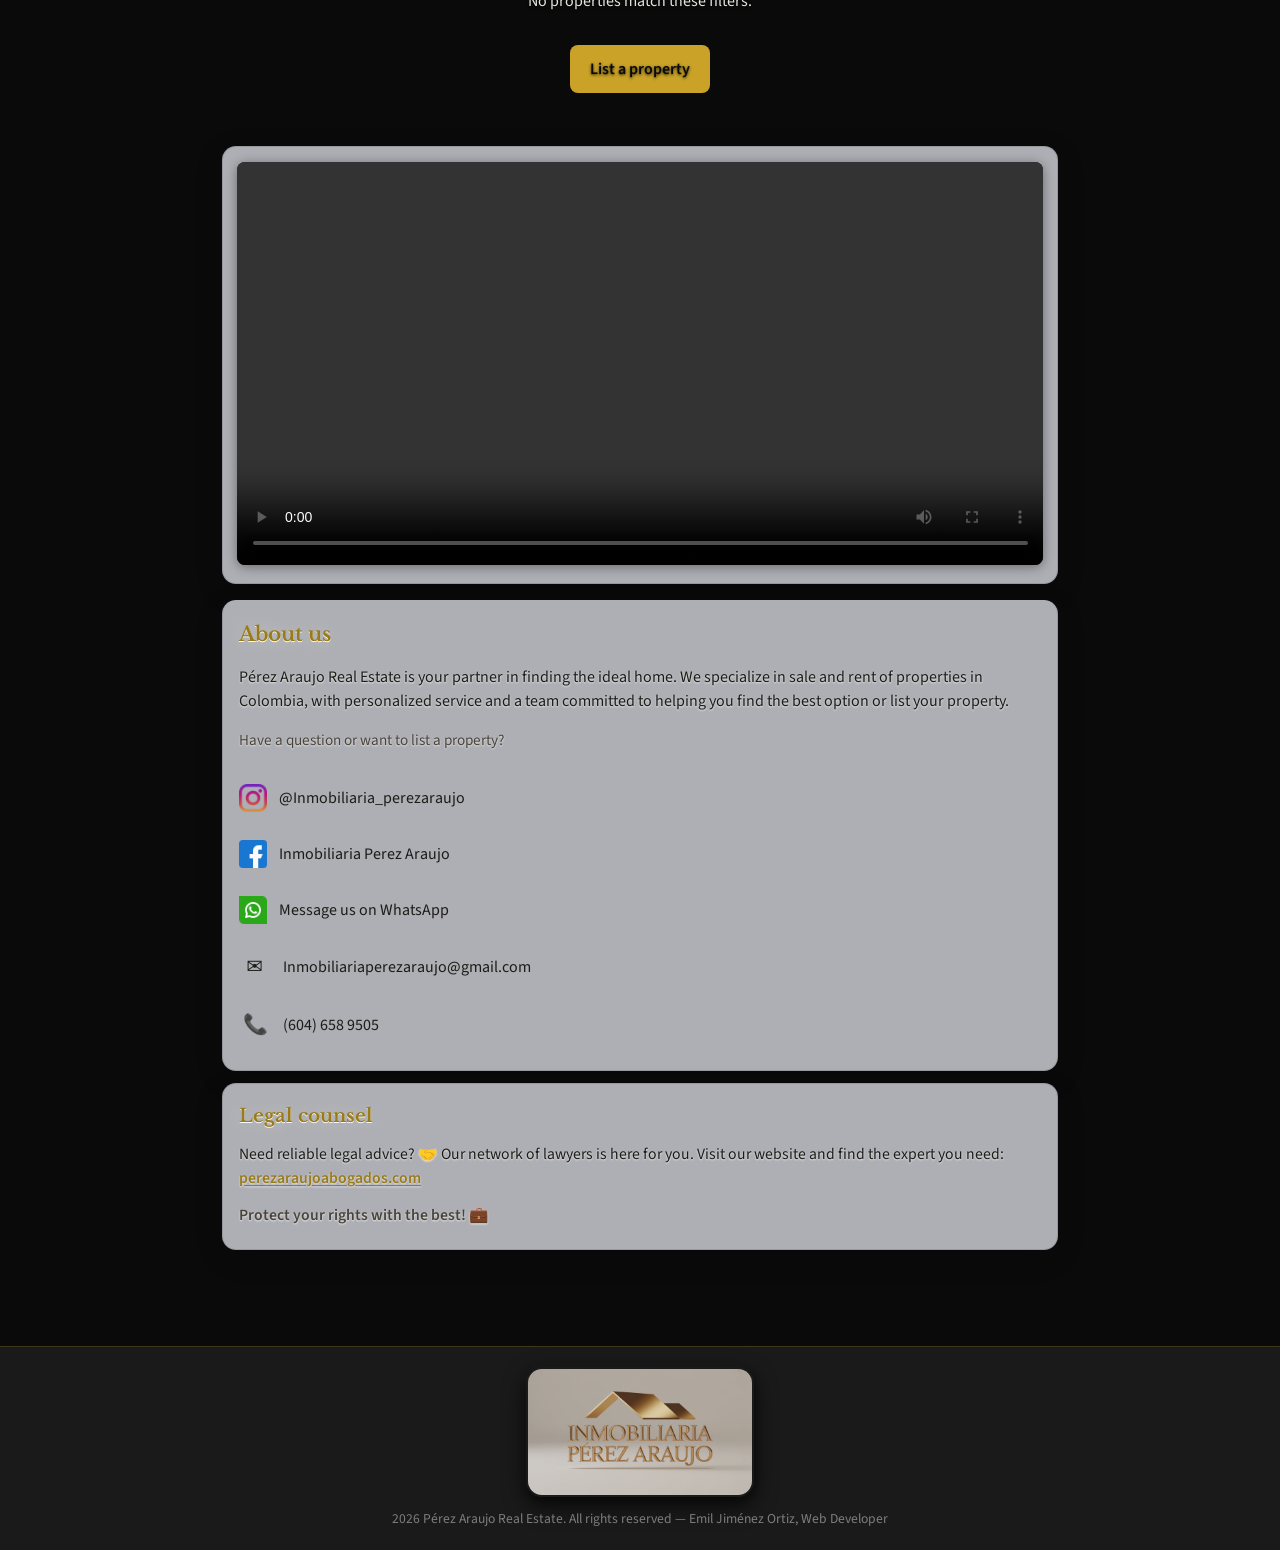
==== commit 5c1a1b19: "commit 230326 2" ====
--- a/index.html
+++ b/index.html
@@ -15,7 +15,7 @@
   <link rel="preconnect" href="https://fonts.googleapis.com">
   <link rel="preconnect" href="https://fonts.gstatic.com" crossorigin>
   <link href="https://fonts.googleapis.com/css2?family=Libre+Baskerville:wght@400;700&family=Noto+Sans+Arabic:wght@400;600;700&family=Source+Sans+3:wght@400;600;700&display=swap" rel="stylesheet">
-  <link rel="stylesheet" href="css/styles.css?v=23">
+  <link rel="stylesheet" href="css/styles.css?v=24">
 </head>
 <body data-i18n-page="index">
   <header class="header">
--- a/css/styles.css
+++ b/css/styles.css
@@ -9,14 +9,14 @@
   --dorado-oscuro: #9a7b1a;
   --blanco: #f5f5f5;
   --gris: #888;
-  /* Texto sobre fondo claro (imagen); mantiene tono cálido con el dorado */
-  --texto-sobre-fondo: #2a2419;
-  --texto-sobre-fondo-muted: #5c5348;
-  /* Panel “vidrio”; sube 0.32 → 0.38–0.45 si el texto pierde contraste */
-  --panel-sobre-fondo: rgba(255, 251, 245, 0.32);
-  --panel-sobre-fondo-borde: rgba(201, 162, 39, 0.12);
-  --panel-sobre-fondo-sombra: 0 5px 20px rgba(42, 36, 25, 0.04);
-  --panel-sobre-fondo-blur: 5px;
+  /* Texto sobre paneles grises (contraste con --panel-sobre-fondo) */
+  --texto-sobre-fondo: #1e1c18;
+  --texto-sobre-fondo-muted: #4a433a;
+  /* Panel vidrio gris (más opaco que el crema; lee mejor sobre la foto) */
+  --panel-sobre-fondo: rgba(188, 190, 196, 0.92);
+  --panel-sobre-fondo-borde: rgba(95, 98, 106, 0.28);
+  --panel-sobre-fondo-sombra: 0 8px 28px rgba(0, 0, 0, 0.16);
+  --panel-sobre-fondo-blur: 8px;
   --touch-min: 44px;
   --radio: 8px;
   --sombra: 0 2px 12px rgba(0,0,0,0.4);
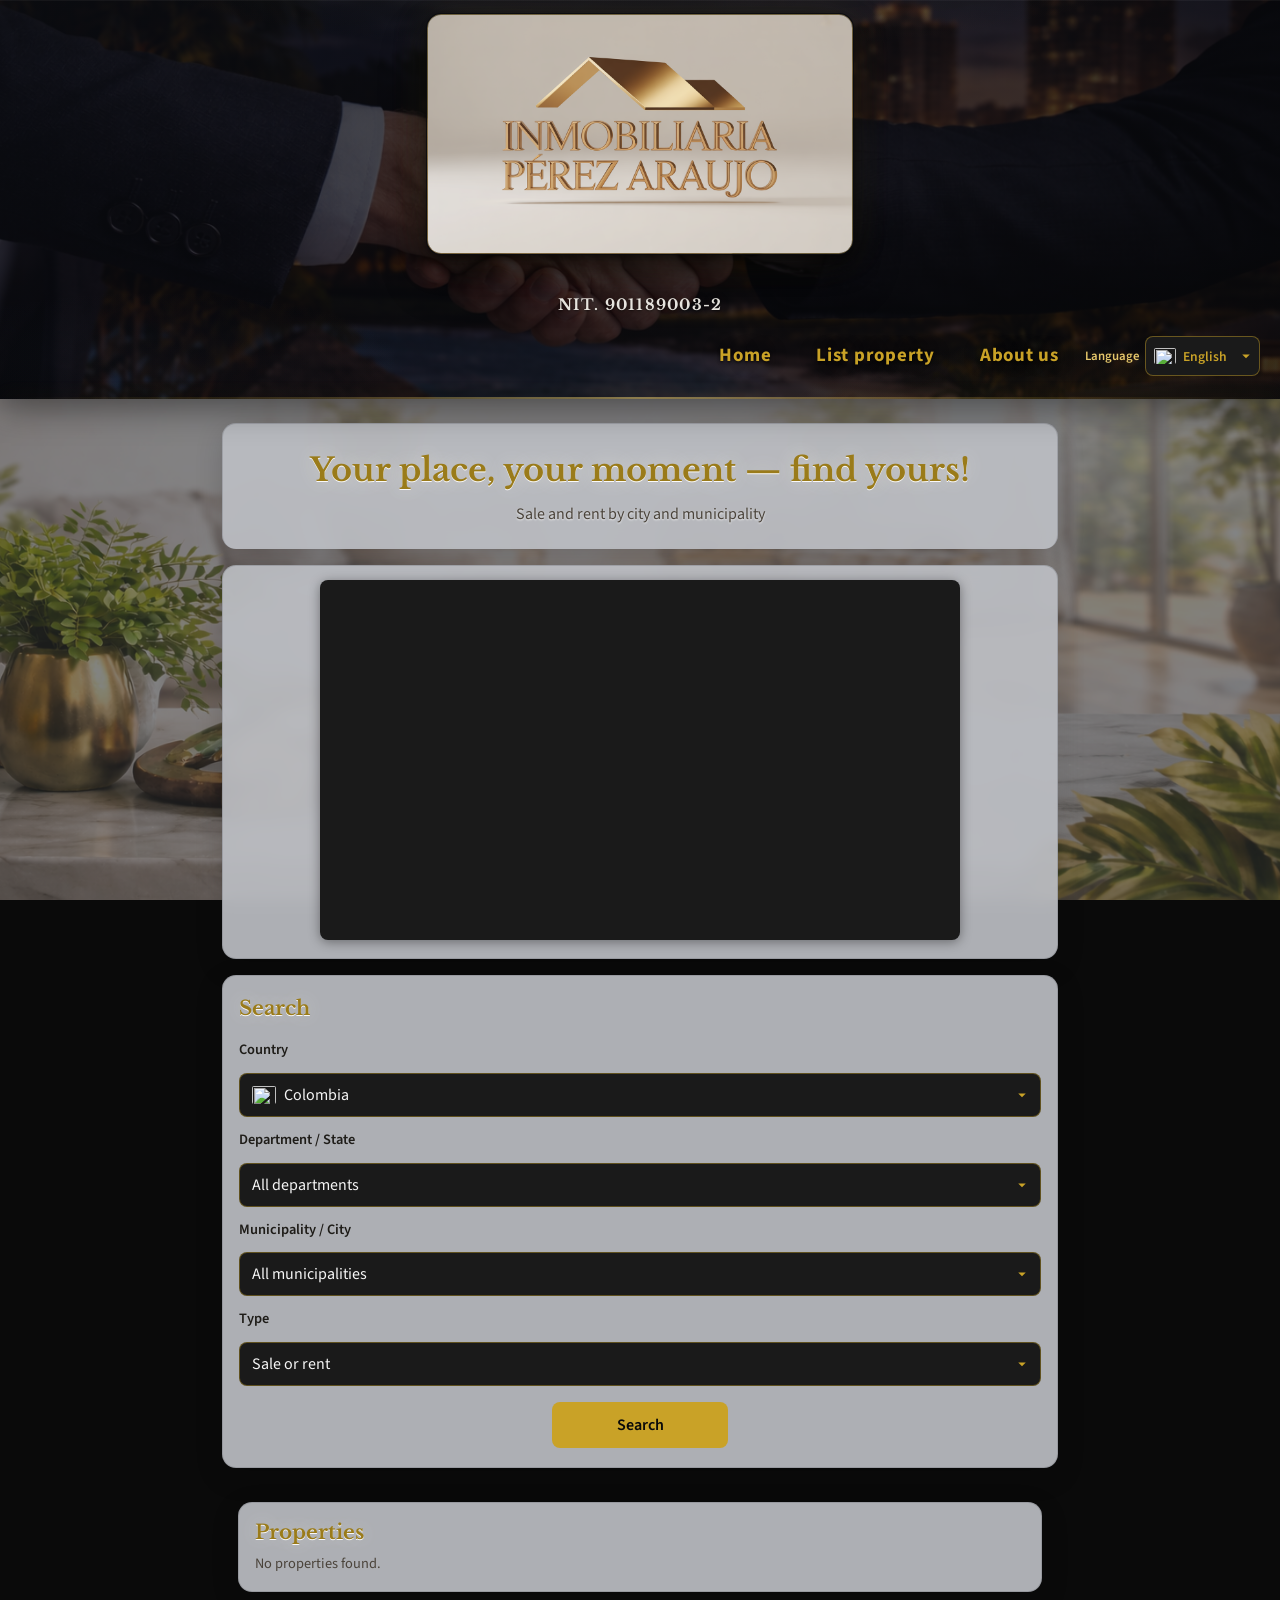
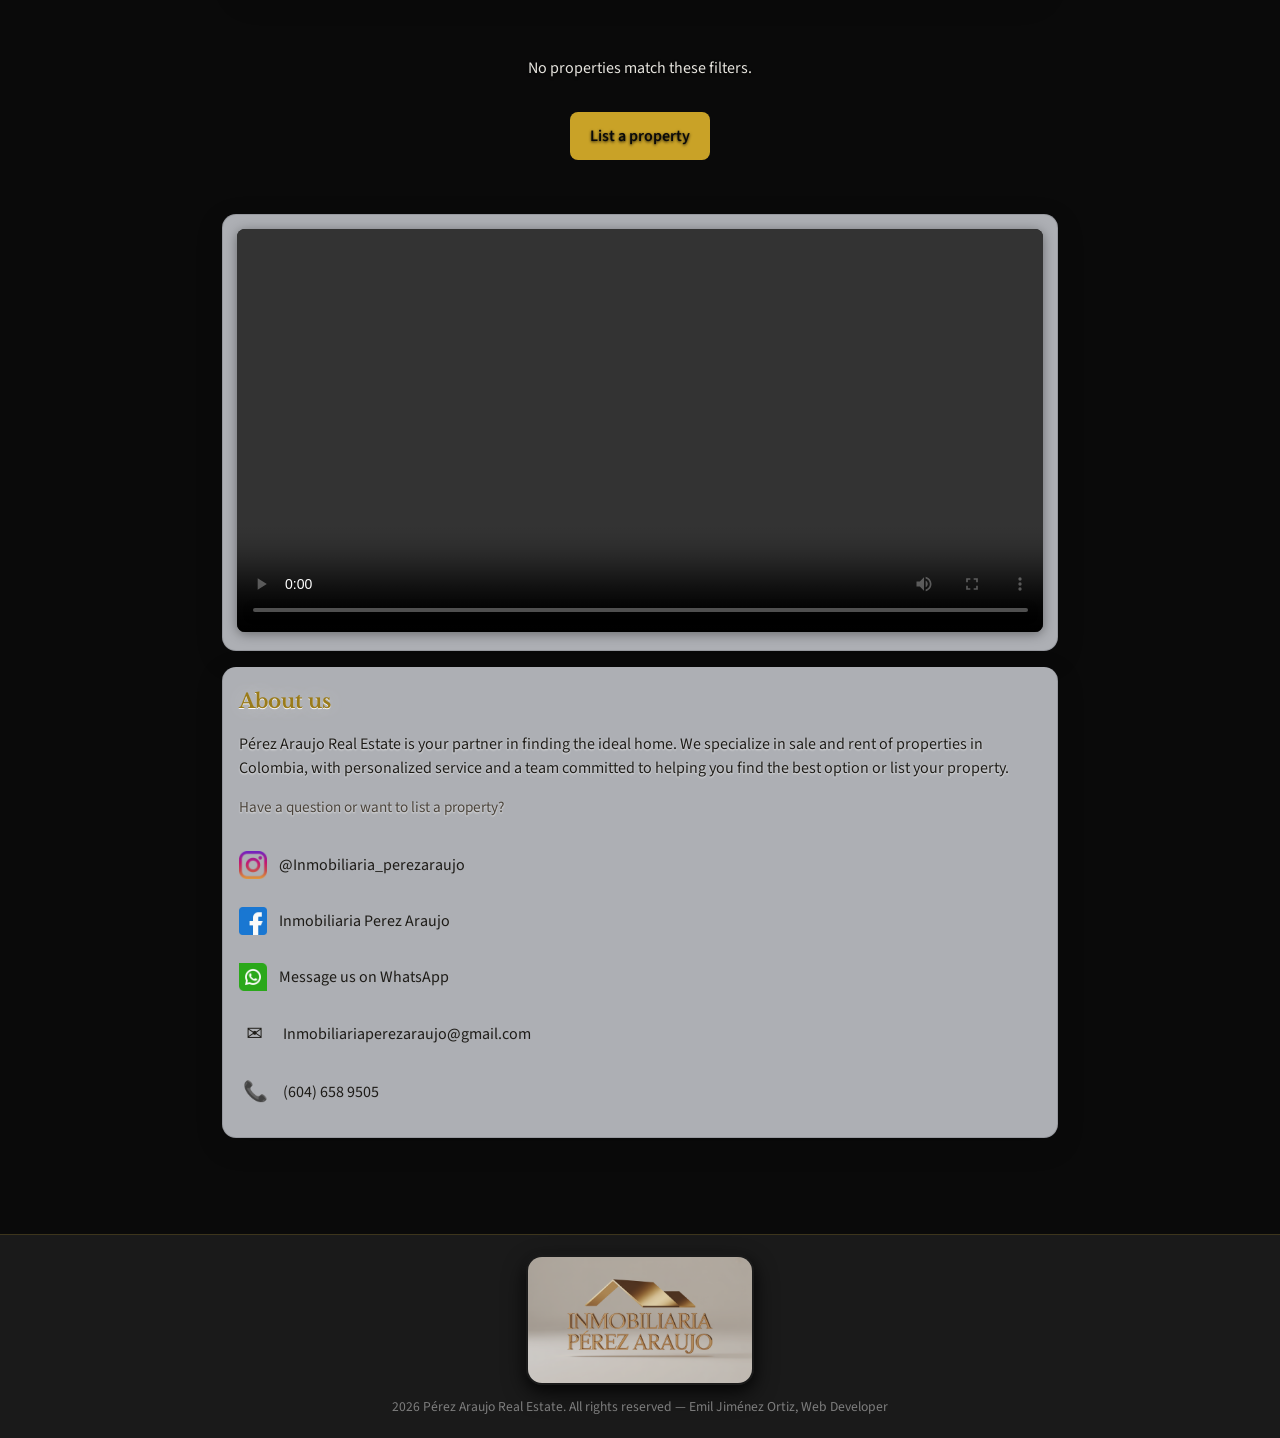
==== commit 93368614: "commit 310326" ====
--- a/index.html
+++ b/index.html
@@ -15,7 +15,7 @@
   <link rel="preconnect" href="https://fonts.googleapis.com">
   <link rel="preconnect" href="https://fonts.gstatic.com" crossorigin>
   <link href="https://fonts.googleapis.com/css2?family=Libre+Baskerville:wght@400;700&family=Noto+Sans+Arabic:wght@400;600;700&family=Source+Sans+3:wght@400;600;700&display=swap" rel="stylesheet">
-  <link rel="stylesheet" href="css/styles.css?v=24">
+  <link rel="stylesheet" href="css/styles.css?v=28">
 </head>
 <body data-i18n-page="index">
   <header class="header">
@@ -157,12 +157,6 @@
         </a>
       </div>
     </section>
-
-    <section class="socio-abogados" id="asesoria-legal" aria-labelledby="socio-abogados-heading">
-      <h3 id="socio-abogados-heading" class="socio-abogados__titulo" data-i18n="legal_socio.title">Asesoría legal</h3>
-      <p class="socio-abogados__texto" data-i18n-html="legal_socio.p1">¿Necesitas asesoría legal confiable? 🤝 Nuestra cadena de abogados está aquí para ti. Visita nuestra web y encuentra el experto que necesitas: <a href="https://perezaraujoabogados.com" target="_blank" rel="noopener noreferrer">perezaraujoabogados.com</a></p>
-      <p class="socio-abogados__cta" data-i18n-html="legal_socio.p2">¡Protege tus derechos con los mejores! 💼</p>
-    </section>
   </main>
 
   <div class="ios-install-banner" id="ios-install-banner" aria-hidden="true">
--- a/css/styles.css
+++ b/css/styles.css
@@ -1325,6 +1325,9 @@
 .detalle-lightbox {
   position: fixed;
   inset: 0;
+  width: 100%;
+  min-height: 100vh;
+  min-height: 100dvh;
   z-index: 100;
   background: rgba(0, 0, 0, 0.95);
   display: flex;
@@ -1336,18 +1339,92 @@
 .detalle-lightbox.oculto {
   display: none !important;
 }
-.detalle-lightbox__img {
+.detalle-lightbox__viewport {
+  position: relative;
+  z-index: 0;
   width: 100%;
   height: 100%;
   max-width: 100%;
   max-height: 100%;
-  /* En el lightbox, que la imagen se ajuste a toda la pantalla */
-  object-fit: cover;
+  overflow: hidden;
+  display: flex;
+  align-items: center;
+  justify-content: center;
+  touch-action: pan-x pan-y;
+  cursor: zoom-in;
+}
+
+.detalle-lightbox__img {
+  max-width: 100%;
+  max-height: 100%;
+  width: auto;
+  height: auto;
+  /* En el lightbox, mostrar completa (sin recorte) */
+  object-fit: contain;
+  user-select: none;
+  -webkit-user-drag: none;
+}
+
+/* En móviles suele verse “barras negras” por el aspect ratio.
+   Preferimos llenar pantalla (recortando un poco) y el usuario puede hacer zoom si necesita detalle. */
+@media (max-width: 599px) {
+  .detalle-lightbox {
+    padding: 0;
+    padding-top: env(safe-area-inset-top, 0px);
+    padding-bottom: env(safe-area-inset-bottom, 0px);
+    height: 100dvh;
+    min-height: 100dvh;
+    /* El viewport va absolute; los botones siguen posicionados respecto al overlay */
+    display: block;
+  }
+  .detalle-lightbox__viewport {
+    position: absolute;
+    z-index: 0;
+    left: 0;
+    right: 0;
+    top: 0;
+    bottom: 0;
+    width: 100%;
+    max-width: none;
+    max-height: none;
+    flex: unset;
+    min-height: 0;
+  }
+  .detalle-lightbox__img {
+    width: 100%;
+    height: 100%;
+    max-width: none;
+    max-height: none;
+    object-fit: cover;
+  }
+}
+
+/* Cuando se hace zoom (doble clic / doble toque), permitir desplazamiento */
+.detalle-lightbox__viewport.is-zoomed {
+  overflow: auto;
+  cursor: grab;
+}
+.detalle-lightbox__viewport.is-zoomed:active {
+  cursor: grabbing;
+}
+.detalle-lightbox__viewport.is-zoomed .detalle-lightbox__img {
+  cursor: grab;
+}
+.detalle-lightbox__viewport.is-zoomed:active .detalle-lightbox__img {
+  cursor: grabbing;
+}
+.detalle-lightbox__viewport.is-zoomed .detalle-lightbox__img {
+  max-width: none;
+  max-height: none;
+  width: 200%;
+  height: auto;
+  object-fit: initial;
 }
 .detalle-lightbox__cerrar {
   position: absolute;
-  top: 1rem;
-  right: 1rem;
+  z-index: 2;
+  top: max(1rem, env(safe-area-inset-top, 0px));
+  right: max(1rem, env(safe-area-inset-right, 0px));
   width: 48px;
   height: 48px;
   border: none;
@@ -1371,6 +1448,7 @@
 .detalle-lightbox__prev,
 .detalle-lightbox__next {
   position: absolute;
+  z-index: 2;
   top: 50%;
   transform: translateY(-50%);
   width: 48px;
@@ -1674,6 +1752,15 @@
 .checkbox-label a:hover {
   color: var(--dorado);
 }
+/* Enlace a política de privacidad (publicar): azul típico de hipervínculo */
+#link-politica-publicar {
+  color: #155dfc;
+  text-decoration: underline;
+}
+#link-politica-publicar:hover,
+#link-politica-publicar:focus-visible {
+  color: #0e46c8;
+}
 .form-nota {
   font-size: 0.9rem;
   color: var(--texto-sobre-fondo-muted);
@@ -1687,22 +1774,18 @@
 @media (min-width: 600px) {
   .header {
     flex-direction: row;
-    justify-content: center;
+    justify-content: space-between;
     position: relative !important;
     flex-wrap: wrap; /* Permite que el NIT baje debajo del logo en escritorio */
     padding: 1.1rem 1.25rem 1.2rem;
-  }
-  /* Sin transform aquí: si un antepasado tiene transform, position:fixed del menú de idiomas
-     se ancla a ese elemento y en escritorio el desplegable queda mal / no clicable (móvil no usa este bloque). */
+    gap: 1rem;
+  }
   .header .nav {
-    position: absolute;
-    right: 1rem;
-    top: 0;
-    bottom: 0;
+    position: static;
+    margin-left: auto;
     display: flex;
     flex-wrap: wrap;
     align-items: center;
-    align-content: center;
     justify-content: flex-end;
     gap: 0.5rem;
     z-index: 2;
